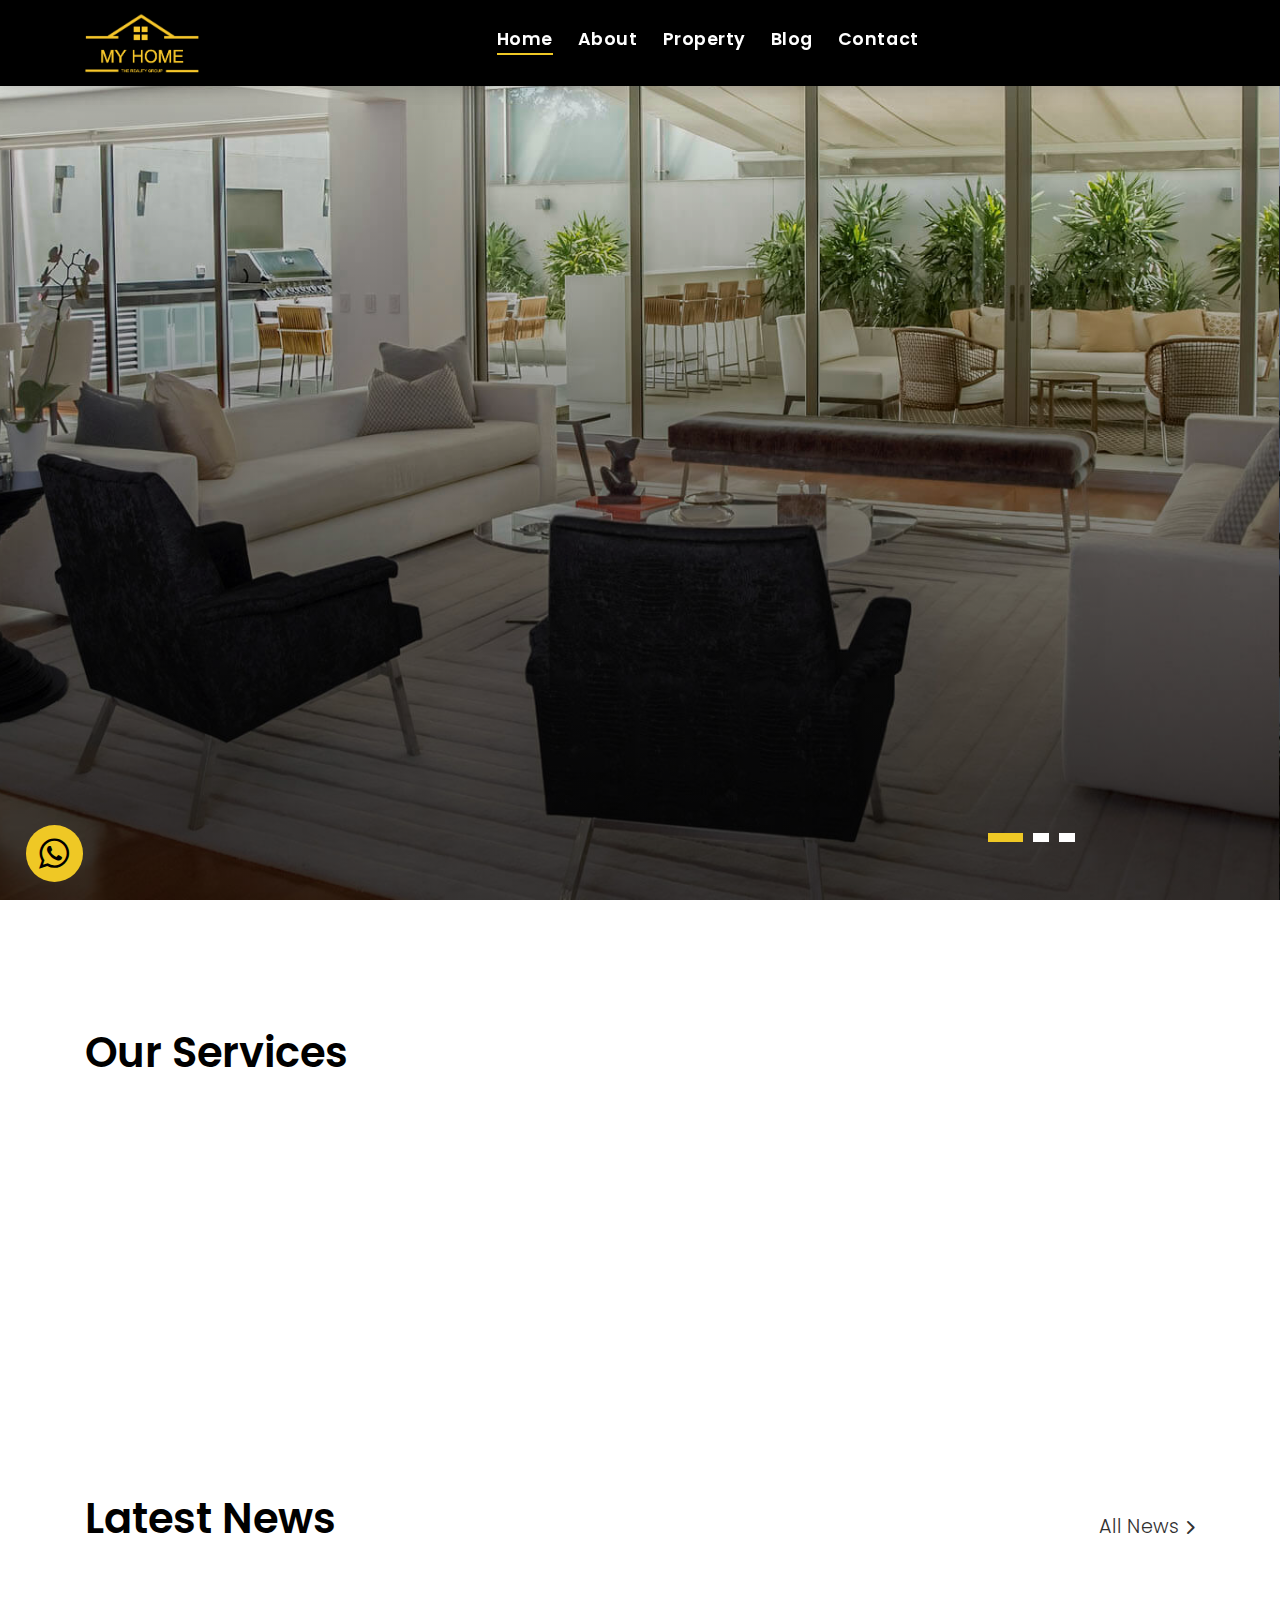
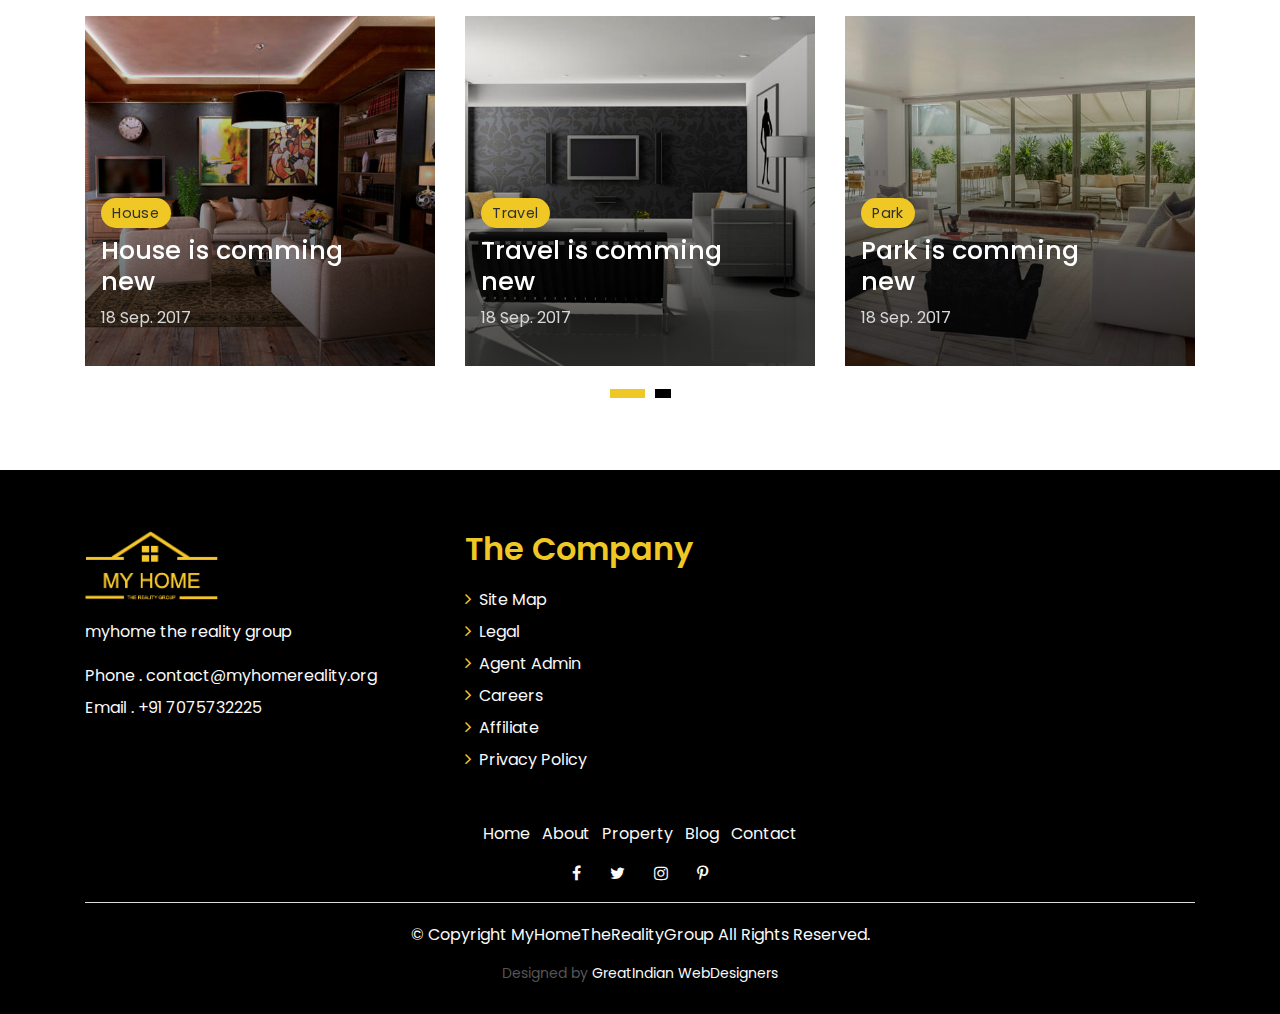
==== index.html @ 3ea4bbee "commit on main" ====
<!DOCTYPE html>
<html lang="en">

  <head>
    <meta charset="utf-8">
    <title>MyHomeTheRealityGroup - Leading Real Estate Group in Rajahmundry</title>
    <meta content="width=device-width, initial-scale=1.0" name="viewport">
    <meta content="" name="keywords">
    <meta content="" name="description">

    <!-- Favicons -->
    <link href="img/myhome-logo.png" rel="icon">
    <link href="img/myhome-logo.png" rel="apple-touch-icon">

    <!-- Google Fonts -->
    <link href="https://fonts.googleapis.com/css?family=Poppins:300,400,500,600,700" rel="stylesheet">

    <!-- Bootstrap CSS File -->
    <link href="lib/bootstrap/css/bootstrap.min.css" rel="stylesheet">

    <!-- Libraries CSS Files -->
    <link href="lib/font-awesome/css/font-awesome.min.css" rel="stylesheet">
    <link href="lib/animate/animate.min.css" rel="stylesheet">
    <link href="lib/ionicons/css/ionicons.min.css" rel="stylesheet">
    <link href="lib/owlcarousel/assets/owl.carousel.min.css" rel="stylesheet">

    <!-- Main Stylesheet File -->
    <link href="css/style.css" rel="stylesheet">

    <!-- =======================================================
    Theme Name: MyHomeTheRealityGroup
    Theme URL: https://webdesign.greatindian.net/real-estate-agency-bootstrap-template/
    Author: Greatindian WebDesigners(Ganesh)
    License: https://webdesign.greatindian.net/license/
  ======================================================= -->
  </head>

  <body>

    <div class="click-closed"></div>
    <!--/ Form Search Star /-->
    <div class="box-collapse">
      <div class="title-box-d">
        <h3 class="title-d">Search Property</h3>
      </div>
      <span class="close-box-collapse right-boxed ion-ios-close"></span>
      <div class="box-collapse-wrap form">
        <form class="form-a">
          <div class="row">
            <div class="col-md-12 mb-2">
              <div class="form-group">
                <label for="Type">Keyword</label>
                <input type="text" class="form-control form-control-lg form-control-a" placeholder="Keyword">
              </div>
            </div>
            <div class="col-md-6 mb-2">
              <div class="form-group">
                <label for="Type">Type</label>
                <select class="form-control form-control-lg form-control-a" id="Type">
                  <option>All Type</option>
                  <option>For Sale</option>
                  <option>For Sale</option>
                  <option>Open House</option>
                </select>
              </div>
            </div>
            <div class="col-md-6 mb-2">
              <div class="form-group">
                <label for="city">City</label>
                <select class="form-control form-control-lg form-control-a" id="city">
                  <option>All City</option>
                  <option>Alabama</option>
                  <option>Arizona</option>
                  <option>California</option>
                  <option>Colorado</option>
                </select>
              </div>
            </div>
            <div class="col-md-6 mb-2">
              <div class="form-group">
                <label for="bedrooms">Bedrooms</label>
                <select class="form-control form-control-lg form-control-a" id="bedrooms">
                  <option>Any</option>
                  <option>01</option>
                  <option>02</option>
                  <option>03</option>
                </select>
              </div>
            </div>
            <div class="col-md-6 mb-2">
              <div class="form-group">
                <label for="garages">Garages</label>
                <select class="form-control form-control-lg form-control-a" id="garages">
                  <option>Any</option>
                  <option>01</option>
                  <option>02</option>
                  <option>03</option>
                  <option>04</option>
                </select>
              </div>
            </div>
            <div class="col-md-6 mb-2">
              <div class="form-group">
                <label for="bathrooms">Bathrooms</label>
                <select class="form-control form-control-lg form-control-a" id="bathrooms">
                  <option>Any</option>
                  <option>01</option>
                  <option>02</option>
                  <option>03</option>
                </select>
              </div>
            </div>
            <div class="col-md-6 mb-2">
              <div class="form-group">
                <label for="price">Min Price</label>
                <select class="form-control form-control-lg form-control-a" id="price">
                  <option>Unlimited</option>
                  <option>&#8377;50,000</option>
                  <option>&#8377;100,000</option>
                  <option>&#8377;150,000</option>
                  <option>&#8377;200,000</option>
                </select>
              </div>
            </div>
            <div class="col-md-12">
              <button type="submit" class="btn btn-b">Search Property</button>
            </div>
          </div>
        </form>
      </div>
    </div>
    <!--/ Form Search End /-->

    <!--/ Nav Star /-->
    <nav class="navbar navbar-default navbar-trans navbar-expand-lg fixed-top">
      <div class="container">
        <button class="navbar-toggler collapsed" type="button" data-toggle="collapse" data-target="#navbarDefault"
          aria-controls="navbarDefault" aria-expanded="false" aria-label="Toggle navigation">
          <span></span>
          <span></span>
          <span></span>
        </button>
        <a class="navbar-brand text-brand" href="index.html"><img class="logo-head" src="/img/myhome-logo.png"></a>
        <button type="button" class="btn btn-link nav-search navbar-toggle-box-collapse d-md-none"
          data-toggle="collapse" data-target="#navbarTogglerDemo01" aria-expanded="false">
          <span class="fa fa-search" aria-hidden="true"></span>
        </button>
        <div class="navbar-collapse collapse justify-content-center" id="navbarDefault">
          <ul class="navbar-nav">
            <li class="nav-item">
              <a class="nav-link active" href="index.html">Home</a>
            </li>
            <li class="nav-item">
              <a class="nav-link" href="about.html">About</a>
            </li>
            <li class="nav-item">
              <a class="nav-link" href="property-grid.html">Property</a>
            </li>
            <li class="nav-item">
              <a class="nav-link" href="blog-grid.html">Blog</a>
            </li>
            <!-- <li class="nav-item dropdown">
            <a class="nav-link dropdown-toggle" href="#" id="navbarDropdown" role="button" data-toggle="dropdown"
              aria-haspopup="true" aria-expanded="false">
              Pages
            </a>
            <div class="dropdown-menu" aria-labelledby="navbarDropdown">
              <a class="dropdown-item" href="property-single.html">Property Single</a>
              <a class="dropdown-item" href="blog-single.html">Blog Single</a>
              <a class="dropdown-item" href="agents-grid.html">Agents Grid</a>
              <a class="dropdown-item" href="agent-single.html">Agent Single</a>
            </div>
          </li> -->
            <li class="nav-item">
              <a class="nav-link" href="contact.html">Contact</a>
            </li>
          </ul>
        </div>
        <!-- <button type="button" class="btn btn-b-n navbar-toggle-box-collapse d-none d-md-block" data-toggle="collapse"
          data-target="#navbarTogglerDemo01" aria-expanded="false">
          <span class="fa fa-search" aria-hidden="true"></span>
        </button> -->
      </div>
    </nav>
    <!--/ Nav End /-->

    <!--/ Carousel Star /-->
    <div class="intro intro-carousel">
      <div id="carousel" class="owl-carousel owl-theme">
        <div class="carousel-item-a intro-item bg-image" style="background-image: url(img/slide-1.jpg)">
          <div class="overlay overlay-a"></div>
          <div class="intro-content display-table">
            <div class="table-cell">
              <!-- <div class="container">
                <div class="row">
                  <div class="col-lg-8">
                    <div class="intro-body">
                      <p class="intro-title-top">Doral, Florida
                        <br> 78345
                      </p>
                      <h1 class="intro-title mb-4">
                        <span class="color-b">204 </span> Mount
                        <br> Olive Road Two
                      </h1>
                      <p class="intro-subtitle intro-price">
                        <a href="#"><span class="price-a">Sale | &#8377; 12.000</span></a>
                      </p>
                    </div>
                  </div>
                </div>
              </div> -->
            </div>
          </div>
        </div>
        <div class="carousel-item-a intro-item bg-image" style="background-image: url(img/slide-2.jpg)">
          <div class="overlay overlay-a"></div>
          <div class="intro-content display-table">
            <div class="table-cell">
              <!-- <div class="container">
                <div class="row">
                  <div class="col-lg-8">
                    <div class="intro-body">
                      <p class="intro-title-top">Doral, Florida
                        <br> 78345
                      </p>
                      <h1 class="intro-title mb-4">
                        <span class="color-b">204 </span> Rino
                        <br> Venda Road Five
                      </h1>
                      <p class="intro-subtitle intro-price">
                        <a href="#"><span class="price-a">Sale | &#8377; 12.000</span></a>
                      </p>
                    </div>
                  </div>
                </div>
              </div> -->
            </div>
          </div>
        </div>
        <div class="carousel-item-a intro-item bg-image" style="background-image: url(img/slide-3.jpg)">
          <div class="overlay overlay-a"></div>
          <div class="intro-content display-table">
            <div class="table-cell">
              <!-- <div class="container">
                <div class="row">
                  <div class="col-lg-8">
                    <div class="intro-body">
                      <p class="intro-title-top">Doral, Florida
                        <br> 78345
                      </p>
                      <h1 class="intro-title mb-4">
                        <span class="color-b">204 </span> Alira
                        <br> Roan Road One
                      </h1>
                      <p class="intro-subtitle intro-price">
                        <a href="#"><span class="price-a">Sale | &#8377; 12.000</span></a>
                      </p>
                    </div>
                  </div>
                </div>
              </div> -->
            </div>
          </div>
        </div>
      </div>
    </div>
    <!--/ Carousel end /-->

    <!--/ Services Star /-->
    <section class="section-services section-t8">
      <div class="container">
        <div class="row">
          <div class="col-md-12">
            <div class="title-wrap d-flex justify-content-between">
              <div class="title-box">
                <h2 class="title-a">Our Services</h2>
              </div>
            </div>
          </div>
        </div>
        <div class="row">
          <div class="col-md-4">
            <div class="card-box-c foo">
              <div class="card-header-c d-flex">
                <div class="card-box-ico">
                  <!-- <span class="fa fa-gamepad"></span> -->
                </div>
                <div class="card-title-c align-self-center">
                  <h2 class="title-c">Open plots</h2>
                </div>
              </div>
              <div class="card-body-c">
                <p class="content-c">
                  Sed porttitor lectus nibh. Cras ultricies ligula sed magna dictum porta. Praesent sapien massa,
                  convallis a pellentesque
                  nec, egestas non nisi.
                </p>
              </div>
              <div class="card-footer-c">
                <a href="#" class="link-c link-icon">Read more
                  <span class="ion-ios-arrow-forward"></span>
                </a>
              </div>
            </div>
          </div>
          <div class="col-md-4">
            <div class="card-box-c foo">
              <div class="card-header-c d-flex">
                <div class="card-box-ico">
                  <!-- <span class="fa fa-usd"></span> -->
                </div>
                <div class="card-title-c align-self-center">
                  <h2 class="title-c">Loans</h2>
                </div>
              </div>
              <div class="card-body-c">
                <p class="content-c">
                  Nulla porttitor accumsan tincidunt. Curabitur aliquet quam id dui posuere blandit. Mauris blandit
                  aliquet elit, eget tincidunt
                  nibh pulvinar a.
                </p>
              </div>
              <div class="card-footer-c">
                <a href="#" class="link-c link-icon">Read more
                  <span class="ion-ios-arrow-forward"></span>
                </a>
              </div>
            </div>
          </div>
          <div class="col-md-4">
            <div class="card-box-c foo">
              <div class="card-header-c d-flex">
                <div class="card-box-ico">
                  <!-- <span class="fa fa-home"></span> -->
                </div>
                <div class="card-title-c align-self-center">
                  <h2 class="title-c">Farm Lands</h2>
                </div>
              </div>
              <div class="card-body-c">
                <p class="content-c">
                  Sed porttitor lectus nibh. Cras ultricies ligula sed magna dictum porta. Praesent sapien massa,
                  convallis a pellentesque
                  nec, egestas non nisi.
                </p>
              </div>
              <div class="card-footer-c">
                <a href="#" class="link-c link-icon">Read more
                  <span class="ion-ios-arrow-forward"></span>
                </a>
              </div>
            </div>
          </div>
        </div>
      </div>
    </section>
    <!--/ Services End /-->

    <!--/ Property Star /-->
    <!-- <section class="section-property section-t8">
      <div class="container">
        <div class="row">
          <div class="col-md-12">
            <div class="title-wrap d-flex justify-content-between">
              <div class="title-box">
                <h2 class="title-a">Latest Properties</h2>
              </div>
              <div class="title-link">
                <a href="property-grid.html">All Property
                  <span class="ion-ios-arrow-forward"></span>
                </a>
              </div>
            </div>
          </div>
        </div>
        <div id="property-carousel" class="owl-carousel owl-theme">
          <div class="carousel-item-b">
            <div class="card-box-a card-shadow">
              <div class="img-box-a">
                <img src="img/property-6.jpg" alt="" class="img-a img-fluid">
              </div>
              <div class="card-overlay">
                <div class="card-overlay-a-content">
                  <div class="card-header-a">
                    <h2 class="card-title-a">
                      <a href="property-single.html">206 Mount
                        <br /> Olive Road Two</a>
                    </h2>
                  </div>
                  <div class="card-body-a">
                    <div class="price-box d-flex">
                      <span class="price-a">Sale | &#8377; 12.000</span>
                    </div>
                    <a href="#" class="link-a">Click here to view
                      <span class="ion-ios-arrow-forward"></span>
                    </a>
                  </div>
                  <div class="card-footer-a">
                    <ul class="card-info d-flex justify-content-around">
                      <li>
                        <h4 class="card-info-title">Area</h4>
                        <span>340m
                          <sup>2</sup>
                        </span>
                      </li>
                      <li>
                        <h4 class="card-info-title">Beds</h4>
                        <span>2</span>
                      </li>
                      <li>
                        <h4 class="card-info-title">Baths</h4>
                        <span>4</span>
                      </li>
                      <li>
                        <h4 class="card-info-title">Garages</h4>
                        <span>1</span>
                      </li>
                    </ul>
                  </div>
                </div>
              </div>
            </div>
          </div>
          <div class="carousel-item-b">
            <div class="card-box-a card-shadow">
              <div class="img-box-a">
                <img src="img/property-3.jpg" alt="" class="img-a img-fluid">
              </div>
              <div class="card-overlay">
                <div class="card-overlay-a-content">
                  <div class="card-header-a">
                    <h2 class="card-title-a">
                      <a href="property-single.html">157 West
                        <br /> Central Park</a>
                    </h2>
                  </div>
                  <div class="card-body-a">
                    <div class="price-box d-flex">
                      <span class="price-a">Sale | &#8377; 12.000</span>
                    </div>
                    <a href="property-single.html" class="link-a">Click here to view
                      <span class="ion-ios-arrow-forward"></span>
                    </a>
                  </div>
                  <div class="card-footer-a">
                    <ul class="card-info d-flex justify-content-around">
                      <li>
                        <h4 class="card-info-title">Area</h4>
                        <span>340m
                          <sup>2</sup>
                        </span>
                      </li>
                      <li>
                        <h4 class="card-info-title">Beds</h4>
                        <span>2</span>
                      </li>
                      <li>
                        <h4 class="card-info-title">Baths</h4>
                        <span>4</span>
                      </li>
                      <li>
                        <h4 class="card-info-title">Garages</h4>
                        <span>1</span>
                      </li>
                    </ul>
                  </div>
                </div>
              </div>
            </div>
          </div>
          <div class="carousel-item-b">
            <div class="card-box-a card-shadow">
              <div class="img-box-a">
                <img src="img/property-7.jpg" alt="" class="img-a img-fluid">
              </div>
              <div class="card-overlay">
                <div class="card-overlay-a-content">
                  <div class="card-header-a">
                    <h2 class="card-title-a">
                      <a href="property-single.html">245 Azabu
                        <br /> Nishi Park let</a>
                    </h2>
                  </div>
                  <div class="card-body-a">
                    <div class="price-box d-flex">
                      <span class="price-a">Sale | &#8377; 12.000</span>
                    </div>
                    <a href="property-single.html" class="link-a">Click here to view
                      <span class="ion-ios-arrow-forward"></span>
                    </a>
                  </div>
                  <div class="card-footer-a">
                    <ul class="card-info d-flex justify-content-around">
                      <li>
                        <h4 class="card-info-title">Area</h4>
                        <span>340m
                          <sup>2</sup>
                        </span>
                      </li>
                      <li>
                        <h4 class="card-info-title">Beds</h4>
                        <span>2</span>
                      </li>
                      <li>
                        <h4 class="card-info-title">Baths</h4>
                        <span>4</span>
                      </li>
                      <li>
                        <h4 class="card-info-title">Garages</h4>
                        <span>1</span>
                      </li>
                    </ul>
                  </div>
                </div>
              </div>
            </div>
          </div>
          <div class="carousel-item-b">
            <div class="card-box-a card-shadow">
              <div class="img-box-a">
                <img src="img/property-10.jpg" alt="" class="img-a img-fluid">
              </div>
              <div class="card-overlay">
                <div class="card-overlay-a-content">
                  <div class="card-header-a">
                    <h2 class="card-title-a">
                      <a href="property-single.html">204 Montal
                        <br /> South Bela Two</a>
                    </h2>
                  </div>
                  <div class="card-body-a">
                    <div class="price-box d-flex">
                      <span class="price-a">Sale | &#8377; 12.000</span>
                    </div>
                    <a href="property-single.html" class="link-a">Click here to view
                      <span class="ion-ios-arrow-forward"></span>
                    </a>
                  </div>
                  <div class="card-footer-a">
                    <ul class="card-info d-flex justify-content-around">
                      <li>
                        <h4 class="card-info-title">Area</h4>
                        <span>340m
                          <sup>2</sup>
                        </span>
                      </li>
                      <li>
                        <h4 class="card-info-title">Beds</h4>
                        <span>2</span>
                      </li>
                      <li>
                        <h4 class="card-info-title">Baths</h4>
                        <span>4</span>
                      </li>
                      <li>
                        <h4 class="card-info-title">Garages</h4>
                        <span>1</span>
                      </li>
                    </ul>
                  </div>
                </div>
              </div>
            </div>
          </div>
        </div>
      </div>
    </section> -->
    <!--/ Property End /-->

    <!--/ Agents Star /-->
    <!-- <section class="section-agents section-t8">
      <div class="container">
        <div class="row">
          <div class="col-md-12">
            <div class="title-wrap d-flex justify-content-between">
              <div class="title-box">
                <h2 class="title-a">Best Agents</h2>
              </div>
              <div class="title-link">
                <a href="agents-grid.html">All Agents
                  <span class="ion-ios-arrow-forward"></span>
                </a>
              </div>
            </div>
          </div>
        </div>
        <div class="row">
          <div class="col-md-4">
            <div class="card-box-d">
              <div class="card-img-d">
                <img src="img/agent-4.jpg" alt="" class="img-d img-fluid">
              </div>
              <div class="card-overlay card-overlay-hover">
                <div class="card-header-d">
                  <div class="card-title-d align-self-center">
                    <h3 class="title-d">
                      <a href="agent-single.html" class="link-two">Margaret Sotillo
                        <br> Escala</a>
                    </h3>
                  </div>
                </div>
                <div class="card-body-d">
                  <p class="content-d color-text-a">
                    Sed porttitor lectus nibh, Cras ultricies ligula sed magna dictum porta two.
                  </p>
                  <div class="info-agents color-a">
                    <p>
                      <strong>Phone: </strong> +91 7075732225
                    </p>
                    <p>
                      <strong>Email: </strong> contact@myhomereality.org
                    </p>
                  </div>
                </div>
                <div class="card-footer-d">
                  <div class="socials-footer d-flex justify-content-center">
                    <ul class="list-inline">
                      <li class="list-inline-item">
                        <a href="#" class="link-one">
                          <i class="fa fa-facebook" aria-hidden="true"></i>
                        </a>
                      </li>
                      <li class="list-inline-item">
                        <a href="#" class="link-one">
                          <i class="fa fa-twitter" aria-hidden="true"></i>
                        </a>
                      </li>
                      <li class="list-inline-item">
                        <a href="#" class="link-one">
                          <i class="fa fa-instagram" aria-hidden="true"></i>
                        </a>
                      </li>
                      <li class="list-inline-item">
                        <a href="#" class="link-one">
                          <i class="fa fa-pinterest-p" aria-hidden="true"></i>
                        </a>
                      </li>
                      <li class="list-inline-item">
                        <a href="#" class="link-one">
                          <i class="fa fa-dribbble" aria-hidden="true"></i>
                        </a>
                      </li>
                    </ul>
                  </div>
                </div>
              </div>
            </div>
          </div>
          <div class="col-md-4">
            <div class="card-box-d">
              <div class="card-img-d">
                <img src="img/agent-1.jpg" alt="" class="img-d img-fluid">
              </div>
              <div class="card-overlay card-overlay-hover">
                <div class="card-header-d">
                  <div class="card-title-d align-self-center">
                    <h3 class="title-d">
                      <a href="agent-single.html" class="link-two">Stiven Spilver
                        <br> Darw</a>
                    </h3>
                  </div>
                </div>
                <div class="card-body-d">
                  <p class="content-d color-text-a">
                    Sed porttitor lectus nibh, Cras ultricies ligula sed magna dictum porta two.
                  </p>
                  <div class="info-agents color-a">
                    <p>
                      <strong>Phone: </strong> +91 7075732225
                    </p>
                    <p>
                      <strong>Email: </strong> contact@myhomereality.org
                    </p>
                  </div>
                </div>
                <div class="card-footer-d">
                  <div class="socials-footer d-flex justify-content-center">
                    <ul class="list-inline">
                      <li class="list-inline-item">
                        <a href="#" class="link-one">
                          <i class="fa fa-facebook" aria-hidden="true"></i>
                        </a>
                      </li>
                      <li class="list-inline-item">
                        <a href="#" class="link-one">
                          <i class="fa fa-twitter" aria-hidden="true"></i>
                        </a>
                      </li>
                      <li class="list-inline-item">
                        <a href="#" class="link-one">
                          <i class="fa fa-instagram" aria-hidden="true"></i>
                        </a>
                      </li>
                      <li class="list-inline-item">
                        <a href="#" class="link-one">
                          <i class="fa fa-pinterest-p" aria-hidden="true"></i>
                        </a>
                      </li>
                      <li class="list-inline-item">
                        <a href="#" class="link-one">
                          <i class="fa fa-dribbble" aria-hidden="true"></i>
                        </a>
                      </li>
                    </ul>
                  </div>
                </div>
              </div>
            </div>
          </div>
          <div class="col-md-4">
            <div class="card-box-d">
              <div class="card-img-d">
                <img src="img/agent-5.jpg" alt="" class="img-d img-fluid">
              </div>
              <div class="card-overlay card-overlay-hover">
                <div class="card-header-d">
                  <div class="card-title-d align-self-center">
                    <h3 class="title-d">
                      <a href="agent-single.html" class="link-two">Emma Toledo
                        <br> Cascada</a>
                    </h3>
                  </div>
                </div>
                <div class="card-body-d">
                  <p class="content-d color-text-a">
                    Sed porttitor lectus nibh, Cras ultricies ligula sed magna dictum porta two.
                  </p>
                  <div class="info-agents color-a">
                    <p>
                      <strong>Phone: </strong> +91 7075732225
                    </p>
                    <p>
                      <strong>Email: </strong> contact@myhomereality.org
                    </p>
                  </div>
                </div>
                <div class="card-footer-d">
                  <div class="socials-footer d-flex justify-content-center">
                    <ul class="list-inline">
                      <li class="list-inline-item">
                        <a href="#" class="link-one">
                          <i class="fa fa-facebook" aria-hidden="true"></i>
                        </a>
                      </li>
                      <li class="list-inline-item">
                        <a href="#" class="link-one">
                          <i class="fa fa-twitter" aria-hidden="true"></i>
                        </a>
                      </li>
                      <li class="list-inline-item">
                        <a href="#" class="link-one">
                          <i class="fa fa-instagram" aria-hidden="true"></i>
                        </a>
                      </li>
                      <li class="list-inline-item">
                        <a href="#" class="link-one">
                          <i class="fa fa-pinterest-p" aria-hidden="true"></i>
                        </a>
                      </li>
                      <li class="list-inline-item">
                        <a href="#" class="link-one">
                          <i class="fa fa-dribbble" aria-hidden="true"></i>
                        </a>
                      </li>
                    </ul>
                  </div>
                </div>
              </div>
            </div>
          </div>
        </div>
      </div>
    </section> -->
    <!--/ Agents End /-->

    <!--/ News Star /-->
    <section class="section-news section-t8">
      <div class="container">
        <div class="row">
          <div class="col-md-12">
            <div class="title-wrap d-flex justify-content-between">
              <div class="title-box">
                <h2 class="title-a">Latest News</h2>
              </div>
              <div class="title-link">
                <a href="blog-grid.html">All News
                  <span class="ion-ios-arrow-forward"></span>
                </a>
              </div>
            </div>
          </div>
        </div>
        <div id="new-carousel" class="owl-carousel owl-theme">
          <div class="carousel-item-c">
            <div class="card-box-b card-shadow news-box">
              <div class="img-box-b">
                <img src="img/post-2.jpg" alt="" class="img-b img-fluid">
              </div>
              <div class="card-overlay">
                <div class="card-header-b">
                  <div class="card-category-b">
                    <a href="#" class="category-b">House</a>
                  </div>
                  <div class="card-title-b">
                    <h2 class="title-2">
                      <a href="blog-single.html">House is comming
                        <br> new</a>
                    </h2>
                  </div>
                  <div class="card-date">
                    <span class="date-b">18 Sep. 2017</span>
                  </div>
                </div>
              </div>
            </div>
          </div>
          <div class="carousel-item-c">
            <div class="card-box-b card-shadow news-box">
              <div class="img-box-b">
                <img src="img/post-5.jpg" alt="" class="img-b img-fluid">
              </div>
              <div class="card-overlay">
                <div class="card-header-b">
                  <div class="card-category-b">
                    <a href="#" class="category-b">Travel</a>
                  </div>
                  <div class="card-title-b">
                    <h2 class="title-2">
                      <a href="blog-single.html">Travel is comming
                        <br> new</a>
                    </h2>
                  </div>
                  <div class="card-date">
                    <span class="date-b">18 Sep. 2017</span>
                  </div>
                </div>
              </div>
            </div>
          </div>
          <div class="carousel-item-c">
            <div class="card-box-b card-shadow news-box">
              <div class="img-box-b">
                <img src="img/post-7.jpg" alt="" class="img-b img-fluid">
              </div>
              <div class="card-overlay">
                <div class="card-header-b">
                  <div class="card-category-b">
                    <a href="#" class="category-b">Park</a>
                  </div>
                  <div class="card-title-b">
                    <h2 class="title-2">
                      <a href="blog-single.html">Park is comming
                        <br> new</a>
                    </h2>
                  </div>
                  <div class="card-date">
                    <span class="date-b">18 Sep. 2017</span>
                  </div>
                </div>
              </div>
            </div>
          </div>
          <div class="carousel-item-c">
            <div class="card-box-b card-shadow news-box">
              <div class="img-box-b">
                <img src="img/post-3.jpg" alt="" class="img-b img-fluid">
              </div>
              <div class="card-overlay">
                <div class="card-header-b">
                  <div class="card-category-b">
                    <a href="#" class="category-b">Travel</a>
                  </div>
                  <div class="card-title-b">
                    <h2 class="title-2">
                      <a href="#">Travel is comming
                        <br> new</a>
                    </h2>
                  </div>
                  <div class="card-date">
                    <span class="date-b">18 Sep. 2017</span>
                  </div>
                </div>
              </div>
            </div>
          </div>
        </div>
      </div>
    </section>
    <!--/ News End /-->

    <!--/ Testimonials Star /-->
    <!-- <section class="section-testimonials section-t8 nav-arrow-a">
      <div class="container">
        <div class="row">
          <div class="col-md-12">
            <div class="title-wrap d-flex justify-content-between">
              <div class="title-box">
                <h2 class="title-a">Testimonials</h2>
              </div>
            </div>
          </div>
        </div>
        <div id="testimonial-carousel" class="owl-carousel owl-arrow">
          <div class="carousel-item-a">
            <div class="testimonials-box">
              <div class="row">
                <div class="col-sm-12 col-md-6">
                  <div class="testimonial-img">
                    <img src="img/testimonial-1.jpg" alt="" class="img-fluid">
                  </div>
                </div>
                <div class="col-sm-12 col-md-6">
                  <div class="testimonial-ico">
                    <span class="ion-ios-quote"></span>
                  </div>
                  <div class="testimonials-content">
                    <p class="testimonial-text">
                      Lorem ipsum dolor sit amet, consectetur adipisicing elit. Omnis, cupiditate ea nam praesentium
                      debitis hic ber quibusdam
                      voluptatibus officia expedita corpori.
                    </p>
                  </div>
                  <div class="testimonial-author-box">
                    <img src="img/mini-testimonial-1.jpg" alt="" class="testimonial-avatar">
                    <h5 class="testimonial-author">Albert & Erika</h5>
                  </div>
                </div>
              </div>
            </div>
          </div>
          <div class="carousel-item-a">
            <div class="testimonials-box">
              <div class="row">
                <div class="col-sm-12 col-md-6">
                  <div class="testimonial-img">
                    <img src="img/testimonial-2.jpg" alt="" class="img-fluid">
                  </div>
                </div>
                <div class="col-sm-12 col-md-6">
                  <div class="testimonial-ico">
                    <span class="ion-ios-quote"></span>
                  </div>
                  <div class="testimonials-content">
                    <p class="testimonial-text">
                      Lorem ipsum dolor sit amet, consectetur adipisicing elit. Omnis, cupiditate ea nam praesentium
                      debitis hic ber quibusdam
                      voluptatibus officia expedita corpori.
                    </p>
                  </div>
                  <div class="testimonial-author-box">
                    <img src="img/mini-testimonial-2.jpg" alt="" class="testimonial-avatar">
                    <h5 class="testimonial-author">Pablo & Emma</h5>
                  </div>
                </div>
              </div>
            </div>
          </div>
        </div>
      </div>
    </section> -->
    <!--/ Testimonials End /-->

    <!--/ footer Star /-->
    <section class="section-footer">
      <div class="container">
        <div class="row">
          <div class="col-sm-12 col-md-4">
            <div class="widget-a">
              <div class="w-header-a">
                <img class="logo-foot" src="/img/myhome-logo.png" />
              </div>
              <div class="w-body-a">
                <p class="w-text-a color-text-a">
                  myhome the reality group
                </p>
              </div>
              <div class="w-footer-a">
                <ul class="list-unstyled">
                  <li class="color-a">
                    <span class="color-text-a">Phone .</span> contact@myhomereality.org
                  </li>
                  <li class="color-a">
                    <span class="color-text-a">Email .</span> +91 7075732225
                  </li>
                </ul>
              </div>
            </div>
          </div>
          <div class="col-sm-12 col-md-4 section-md-t3">
            <div class="widget-a">
              <div class="w-header-a">
                <h3 class="w-title-a text-brand">The Company</h3>
              </div>
              <div class="w-body-a">
                <div class="w-body-a">
                  <ul class="list-unstyled">
                    <li class="item-list-a">
                      <i class="fa fa-angle-right"></i> <a href="#">Site Map</a>
                    </li>
                    <li class="item-list-a">
                      <i class="fa fa-angle-right"></i> <a href="#">Legal</a>
                    </li>
                    <li class="item-list-a">
                      <i class="fa fa-angle-right"></i> <a href="#">Agent Admin</a>
                    </li>
                    <li class="item-list-a">
                      <i class="fa fa-angle-right"></i> <a href="#">Careers</a>
                    </li>
                    <li class="item-list-a">
                      <i class="fa fa-angle-right"></i> <a href="#">Affiliate</a>
                    </li>
                    <li class="item-list-a">
                      <i class="fa fa-angle-right"></i> <a href="#">Privacy Policy</a>
                    </li>
                  </ul>
                </div>
              </div>
            </div>
          </div>
          <!-- <div class="col-sm-12 col-md-4 section-md-t3">
            <div class="widget-a">
              <div class="w-header-a">
                <h3 class="w-title-a text-brand">International sites</h3>
              </div>
              <div class="w-body-a">
                <ul class="list-unstyled">
                  <li class="item-list-a">
                    <i class="fa fa-angle-right"></i> <a href="#">Venezuela</a>
                  </li>
                  <li class="item-list-a">
                    <i class="fa fa-angle-right"></i> <a href="#">China</a>
                  </li>
                  <li class="item-list-a">
                    <i class="fa fa-angle-right"></i> <a href="#">Hong Kong</a>
                  </li>
                  <li class="item-list-a">
                    <i class="fa fa-angle-right"></i> <a href="#">Argentina</a>
                  </li>
                  <li class="item-list-a">
                    <i class="fa fa-angle-right"></i> <a href="#">Singapore</a>
                  </li>
                  <li class="item-list-a">
                    <i class="fa fa-angle-right"></i> <a href="#">Philippines</a>
                  </li>
                </ul>
              </div>
            </div>
          </div> -->
        </div>
      </div>
    </section>
    <footer>
      <div class="whatsappsticky">
        <a href="https://api.whatsapp.com/send?phone=+917075732225"><i class="fa fa-whatsapp" id="whatsapp-sticky"></i></a>
      </div>
      <div class="container">
        <div class="row">
          <div class="col-md-12">
            <nav class="nav-footer">
              <ul class="list-inline">
                <li class="list-inline-item">
                  <a href="index.html">Home</a>
                </li>
                <li class="list-inline-item">
                  <a href="about.html">About</a>
                </li>
                <li class="list-inline-item">
                  <a href="#">Property</a>
                </li>
                <li class="list-inline-item">
                  <a href="#">Blog</a>
                </li>
                <li class="list-inline-item">
                  <a href="#">Contact</a>
                </li>
              </ul>
            </nav>
            <div class="socials-a">
              <ul class="list-inline">
                <li class="list-inline-item">
                  <a href="#">
                    <i class="fa fa-facebook" aria-hidden="true"></i>
                  </a>
                </li>
                <li class="list-inline-item">
                  <a href="#">
                    <i class="fa fa-twitter" aria-hidden="true"></i>
                  </a>
                </li>
                <li class="list-inline-item">
                  <a href="#">
                    <i class="fa fa-instagram" aria-hidden="true"></i>
                  </a>
                </li>
                <li class="list-inline-item">
                  <a href="#">
                    <i class="fa fa-pinterest-p" aria-hidden="true"></i>
                  </a>
                </li>
              </ul>
            </div>
            <div class="copyright-footer">
              <p class="copyright color-text-a">
                &copy; Copyright
                <span class="color-a">MyHomeTheRealityGroup</span> All Rights Reserved.
              </p>
            </div>
            <div class="credits">
              <!--
              All the links in the footer should remain intact.
              You can delete the links only if you purchased the pro version.
              Licensing information: https://webdesign.greatindian.net/license/
              Purchase the pro version with working PHP/AJAX contact form: https://webdesign.greatindian.net/buy/?theme=MyHomeTheRealityGroup
            -->
              Designed by <a href="https://webdesign.greatindian.net/">GreatIndian WebDesigners</a>
            </div>
          </div>
        </div>
      </div>
    </footer>
    <!--/ Footer End /-->

    <a href="#" class="back-to-top"><i class="fa fa-chevron-up"></i></a>
    <div id="preloader"></div>

    <!-- JavaScript Libraries -->
    <script src="lib/jquery/jquery.min.js"></script>
    <script src="lib/jquery/jquery-migrate.min.js"></script>
    <script src="lib/popper/popper.min.js"></script>
    <script src="lib/bootstrap/js/bootstrap.min.js"></script>
    <script src="lib/easing/easing.min.js"></script>
    <script src="lib/owlcarousel/owl.carousel.min.js"></script>
    <script src="lib/scrollreveal/scrollreveal.min.js"></script>
    <!-- Contact Form JavaScript File -->
    <script src="contactform/contactform.js"></script>

    <!-- Template Main Javascript File -->
    <script src="js/main.js"></script>

  </body>

</html>
---- css/style.css ----
/*
  Theme Name: MyHomeTheRealityGroup
  Theme URL: https://webdesign.greatindian.net/real-estate-agency-bootstrap-template/
  Author: Greatindian WebDesigners(Ganesh)
  License: https://webdesign.greatindian.net/license/
*/

/*======================================
//--//-->   STYLES GENERALES
======================================*/

body {
  font-family: "Poppins", sans-serif;
  color: #555555;
}

h1,
h2,
h3,
h4,
h5,
h6 {
  color: #000000;
}

a {
  color: #fafafa;
  transition: all 0.5s ease;
}

a:hover {
  color: #efc825;
  text-decoration: none;
}

.link-two {
  color: #000000;
  transition: all 0.5s ease;
}

.link-two:hover {
  text-decoration: underline;
  color: #000000;
}

.link-one {
  color: #000000;
  transition: all 0.5s ease;
}

.link-one:hover {
  color: #000000;
  text-decoration: none;
}

.link-icon {
  color: #000000;
  font-weight: 500;
}

.link-icon span {
  font-size: 14px;
  padding-left: 4px;
  vertical-align: middle;
}

.link-a {
  color: #ffffff;
  text-decoration: none;
}

.link-a:hover {
  color: #ffffff;
  text-decoration: none;
}

.link-a span {
  font-size: 18px;
  vertical-align: middle;
  margin-left: 5px;
}

.logo-head {
  height: 60px !important;
  width: auto;
}
.logo-foot {
  height: 70px !important;
  width: auto;
  margin-bottom: 20px;
}

#whatsapp-sticky {
  width: 4.5%;
  padding: 11px;
  left: 2%;
  position: fixed;
  color: black;
  bottom: 2%;
  background-color: #efc825;
  font-size: 35px;
  border-radius: 50%;
  z-index: 999;
}
.text-brand {
  color: #efc825;
  font-size: 2rem;
  font-weight: 600;
}

.color-a {
  color: #fafafa;
}

.color-b {
  color: #efc825;
}

.color-d {
  color: #adadad;
}

.color-text-a {
  color: #fafafa;
}

.no-margin {
  margin: 0;
}

/*------/ Nav Pills  /------*/

.nav-pills-a.nav-pills .nav-link {
  color: #000000;
  position: relative;
  font-weight: 600;
}

.nav-pills-a.nav-pills .nav-link.active {
  background-color: transparent;
}

.nav-pills-a.nav-pills .nav-link.active:after {
  content: "";
  position: absolute;
  left: 0;
  bottom: -1px;
  width: 100%;
  height: 2px;
  background-color: #efc825;
  z-index: 2;
}

/*------/ Bg Image /------*/

.bg-image {
  background-repeat: no-repeat;
  background-attachment: fixed;
  background-size: cover;
  background-position: center center;
}

/*------/ List a /------*/

.list-a {
  display: inline-block;
  line-height: 2;
  padding: 0;
  list-style: none;
}

.list-a li {
  position: relative;
  width: 50%;
  float: left;
  padding-left: 25px;
  padding-right: 5px;
}

.list-a li:before {
  content: "";
  width: 10px;
  height: 2px;
  position: absolute;
  background-color: #313131;
  top: 15px;
  left: 0;
}

/*------/ Pagination-a /------*/

.pagination-a .pagination .page-link {
  margin: 0 0.2rem;
  border-color: transparent;
  padding: 0.5rem 0.8rem;
  color: #000000;
}

.pagination-a .pagination .page-link:hover,
.pagination-a .pagination .page-link:active,
.pagination-a .pagination .page-link:focus {
  background-color: #efc825;
}

.pagination-a .pagination .page-link span {
  font-size: 1.2rem;
}

.pagination-a .pagination .next .page-link {
  padding: 0.4rem 0.9rem;
}

.pagination-a .pagination .page-item:last-child .page-link {
  border-top-right-radius: 0;
  border-bottom-right-radius: 0;
}

.pagination-a .pagination .page-item:first-child .page-link {
  border-top-left-radius: 0;
  border-bottom-left-radius: 0;
}

.pagination-a .pagination .page-item.disabled .page-link {
  padding: 0.4rem 0.9rem;
  color: #555555;
}

.pagination-a .pagination .page-item.active .page-link {
  background-color: #efc825;
}

.a {
  color: #efc825;
  font-size: 1.3rem;
}

/*------/ Icon Box /------*/

.icon-box .icon-box-icon {
  display: table-cell;
  vertical-align: top;
  font-size: 36px;
  color: #000000;
  width: 50px;
  padding-top: 8px;
}

.icon-box .icon-box-content {
  padding-top: 18px;
}

/*------/ Space Padding /------*/

.section-t8 {
  padding-top: 8rem;
}

.section-t4 {
  padding-top: 4rem;
}

.section-t3 {
  padding-top: 3rem;
}

.section-b2 {
  padding-bottom: 2rem;
}

.section-tb85 {
  padding: 8rem 0 5rem 0;
}

/*------/ Title /------*/

.title-wrap {
  padding-bottom: 4rem;
}

.title-a {
  font-size: 2.6rem;
  font-weight: 600;
}

.title-link {
  font-size: 1.2rem;
  font-weight: 300;
  padding-top: 1.2rem;
}

.title-link a {
  color: #313131;
}

.title-link span {
  font-size: 20px;
  padding-left: 4px;
  vertical-align: middle;
}

.title-box-d {
  padding-bottom: 1.8rem;
  margin-bottom: 1rem;
  position: relative;
}

.title-box-d .title-d {
  font-weight: 600;
  font-size: 2rem;
}

.title-box-d .title-d:after {
  content: "";
  position: absolute;
  width: 70px;
  height: 4px;
  background-color: #efc825;
  bottom: 20px;
  left: 0;
}

/*------/ Display Table & Table Cell /------*/

.display-table {
  width: 100%;
  height: 100%;
  display: table;
}

.table-cell {
  display: table-cell;
  vertical-align: middle;
}

/*------/ Ul Resect /------*/

.ul-resect ul,
.list-a ul,
.box-comments ul {
  list-style: none;
  padding-left: 0;
  margin-bottom: 0;
}

/*------/ Overlay /------*/

.overlay-a {
  background: linear-gradient(
    to bottom,
    rgba(0, 0, 0, 0) 0%,
    rgba(0, 0, 0, 0.2) 27%,
    rgba(0, 0, 0, 0.65) 90%
  );
}

.overlay {
  position: absolute;
  top: 0;
  left: 0px;
  padding: 0;
  height: 100%;
  width: 100%;
}

/*------/ Owl carousel /------*/

.owl-theme .owl-dots {
  text-align: center;
  margin-top: 18px;
}

.owl-theme .owl-dots .owl-dot {
  display: inline-block;
}

.owl-theme .owl-dots .owl-dot span {
  width: 16px;
  height: 9px;
  margin: 5px 5px;
  background: #000000;
  border: 0px solid #000000;
  display: block;
  transition: all 0.6s ease-in-out;
  cursor: pointer;
  border-radius: 0px;
}

.owl-theme .owl-dots .owl-dot:hover span {
  background-color: #efc825;
}

.owl-theme .owl-dots .owl-dot.active span {
  background-color: #efc825;
  width: 35px;
}

.owl-arrow .owl-nav {
  position: absolute;
  top: 0;
  right: 0;
  font-size: 1.8rem;
}

.owl-arrow .owl-nav .owl-prev,
.owl-arrow .owl-nav .owl-next {
  display: inline-block;
  transition: all 0.6s ease-in-out;
  color: #000000;
}

.owl-arrow .owl-nav .owl-prev.disabled,
.owl-arrow .owl-nav .owl-next.disabled {
  transition: all 0.6s ease-in-out;
  color: #adadad;
}

.owl-arrow .owl-nav .owl-next {
  margin-left: 15px;
}

.nav-arrow-a .owl-arrow .owl-nav {
  font-size: 1.8rem;
  margin-top: -110px;
}

.nav-arrow-a .owl-arrow .owl-nav .owl-next {
  margin-left: 15px;
}

.nav-arrow-b .owl-arrow .owl-nav {
  position: absolute;
  top: 0;
  right: 0;
  font-size: 1.2rem;
}

.nav-arrow-b .owl-arrow .owl-nav .owl-prev,
.nav-arrow-b .owl-arrow .owl-nav .owl-next {
  padding: 0.7rem 1.5rem !important;
  display: inline-block;
  transition: all 0.6s ease-in-out;
  color: #ffffff;
  background-color: #efc825;
  opacity: 0.9;
}

.nav-arrow-b .owl-arrow .owl-nav .owl-prev.disabled,
.nav-arrow-b .owl-arrow .owl-nav .owl-next.disabled {
  transition: all 0.6s ease-in-out;
  color: #ffffff;
}

.nav-arrow-b .owl-arrow .owl-nav .owl-prev:hover,
.nav-arrow-b .owl-arrow .owl-nav .owl-next:hover {
  background-color: #26a356;
}

.nav-arrow-b .owl-arrow .owl-nav .owl-next {
  margin-left: 0px;
}

/*------/ Socials /------*/

.socials-a .list-inline-item:not(:last-child) {
  margin-right: 25px;
}

/* Back to top button */

.back-to-top {
  position: fixed;
  display: none;
  background: #efc825;
  color: #fff;
  width: 44px;
  height: 44px;
  text-align: center;
  line-height: 1;
  font-size: 16px;
  border-radius: 50%;
  right: 15px;
  bottom: 15px;
  transition: background 0.5s;
  z-index: 11;
}

.back-to-top i {
  padding-top: 12px;
  color: #fff;
}

/* Prelaoder */

#preloader {
  position: fixed;
  top: 0;
  left: 0;
  right: 0;
  bottom: 0;
  z-index: 9999;
  overflow: hidden;
  background: #fff;
}

#preloader:before {
  content: "";
  position: fixed;
  top: calc(50% - 30px);
  left: calc(50% - 30px);
  border: 6px solid #f2f2f2;
  border-top: 6px solid #efc825;
  border-radius: 50%;
  width: 60px;
  height: 60px;
  -webkit-animation: animate-preloader 1s linear infinite;
  animation: animate-preloader 1s linear infinite;
}

@-webkit-keyframes animate-preloader {
  0% {
    -webkit-transform: rotate(0deg);
    transform: rotate(0deg);
  }

  100% {
    -webkit-transform: rotate(360deg);
    transform: rotate(360deg);
  }
}

@keyframes animate-preloader {
  0% {
    -webkit-transform: rotate(0deg);
    transform: rotate(0deg);
  }

  100% {
    -webkit-transform: rotate(360deg);
    transform: rotate(360deg);
  }
}

/*======================================
//--//-->   NAVBAR
======================================*/

.navbar-default {
  transition: all 0.5s ease-in-out;
  background-color: #000000;
  -webkit-backface-visibility: hidden;
  backface-visibility: hidden;
  box-shadow: 1px 2px 15px rgba(100, 100, 100, 0.3);
}

.navbar-default .nav-search {
  color: #000000;
  font-size: 1.5rem;
}

.navbar-default.navbar-reduce {
  box-shadow: 1px 2px 15px rgba(100, 100, 100, 0.3);
}

.navbar-default.navbar-trans,
.navbar-default.navbar-reduce {
  -webkit-backface-visibility: hidden;
  backface-visibility: hidden;
}

.navbar-default.navbar-trans .nav-item,
.navbar-default.navbar-reduce .nav-item {
  position: relative;
  padding-right: 10px;
  padding-bottom: 8px;
  margin-left: 0;
}

.navbar-default.navbar-trans .nav-link,
.navbar-default.navbar-reduce .nav-link {
  font-size: 1.1rem;
  color: #ffffff;
  font-weight: 600;
  letter-spacing: 0.03em;
  transition: all 0.1s ease-in-out;
  position: relative;
  padding-left: 0;
  padding-right: 0;
}

.navbar-default.navbar-trans .nav-link:before,
.navbar-default.navbar-reduce .nav-link:before {
  content: "";
  position: absolute;
  bottom: 5px;
  left: 0;
  width: 100%;
  height: 2px;
  z-index: 0;
  background-color: #efc825;
  -webkit-transform: scaleX(0);
  transform: scaleX(0);
  -webkit-transform-origin: right;
  transform-origin: right;
  transition: opacity 0.2s ease-out 0.3s, -webkit-transform 0.2s ease-out;
  transition: transform 0.2s ease-out, opacity 0.2s ease-out 0.3s;
  transition: transform 0.2s ease-out, opacity 0.2s ease-out 0.3s,
    -webkit-transform 0.2s ease-out;
}

.navbar-default.navbar-trans .nav-link:hover,
.navbar-default.navbar-reduce .nav-link:hover {
  color: #000000;
}

.navbar-default.navbar-trans .nav-link:hover:before,
.navbar-default.navbar-reduce .nav-link:hover:before {
  -webkit-transform: scaleX(1);
  transform: scaleX(1);
  -webkit-transform-origin: left;
  transform-origin: left;
}

.navbar-default.navbar-trans .show > .nav-link:before,
.navbar-default.navbar-trans .active > .nav-link:before,
.navbar-default.navbar-trans .nav-link.show:before,
.navbar-default.navbar-trans .nav-link.active:before,
.navbar-default.navbar-reduce .show > .nav-link:before,
.navbar-default.navbar-reduce .active > .nav-link:before,
.navbar-default.navbar-reduce .nav-link.show:before,
.navbar-default.navbar-reduce .nav-link.active:before {
  -webkit-transform: scaleX(1);
  transform: scaleX(1);
}

.navbar-default.navbar-trans .nav-link:before {
  background-color: #efc825;
}

.navbar-default.navbar-trans .nav-link:hover {
  color: #ffffff;
}

.navbar-default.navbar-trans .show > .nav-link,
.navbar-default.navbar-trans .active > .nav-link,
.navbar-default.navbar-trans .nav-link.show,
.navbar-default.navbar-trans .nav-link.active {
  color: #ffffff;
}

.navbar-default.navbar-reduce {
  transition: all 0.5s ease-in-out;
  padding-top: 19px;
  padding-bottom: 19px;
}

.navbar-default.navbar-reduce .nav-link {
  color: #ffffff;
}

.navbar-default.navbar-reduce .nav-link:before {
  background-color: #efc825;
}

.navbar-default.navbar-reduce .nav-link:hover {
  color: #ffffff;
}

.navbar-default.navbar-reduce .show > .nav-link,
.navbar-default.navbar-reduce .active > .nav-link,
.navbar-default.navbar-reduce .nav-link.show,
.navbar-default.navbar-reduce .nav-link.active {
  color: #ffffff;
}

.navbar-default.navbar-reduce .navbar-brand {
  color: #efc825;
}

.navbar-default .dropdown .dropdown-menu {
  border-top: 0;
  border-left: 4px solid #efc825;
  border-right: 0;
  border-bottom: 0;
  -webkit-transform: translate3d(0px, -40px, 0px);
  transform: translate3d(0px, -40px, 0px);
  opacity: 0;
  filter: alpha(opacity=0);
  visibility: hidden;
  transition: all 0.5s cubic-bezier(0.3, 0.65, 0.355, 1) 0s,
    opacity 0.31s ease 0s, height 0s linear 0.36s;
  margin: 0;
  border-radius: 0;
  padding: 12px 0;
}

.navbar-default .dropdown .dropdown-menu .dropdown-item {
  padding: 12px 18px;
  transition: all 500ms ease;
  font-weight: 600;
  min-width: 220px;
}

.navbar-default .dropdown .dropdown-menu .dropdown-item:hover {
  background-color: #ffffff;
  color: #efc825;
  transition: all 500ms ease;
}

.navbar-default .dropdown .dropdown-menu .dropdown-item.active {
  background-color: #ffffff;
  color: #efc825;
}

.navbar-default .dropdown:hover .dropdown-menu {
  -webkit-transform: translate3d(0px, 0px, 0px);
  transform: translate3d(0px, 0px, 0px);
  visibility: visible;
  opacity: 1;
  filter: alpha(opacity=1);
}

/*------/ Hamburger Navbar /------*/

.navbar-toggler {
  position: relative;
}

.navbar-toggler:focus,
.navbar-toggler:active {
  outline: 0;
}

.navbar-toggler span {
  display: block;
  background-color: #000000;
  height: 3px;
  width: 25px;
  margin-top: 4px;
  margin-bottom: 4px;
  -webkit-transform: rotate(0deg);
  transform: rotate(0deg);
  left: 0;
  opacity: 1;
}

.navbar-toggler span:nth-child(1),
.navbar-toggler span:nth-child(3) {
  transition: -webkit-transform 0.35s ease-in-out;
  transition: transform 0.35s ease-in-out;
  transition: transform 0.35s ease-in-out, -webkit-transform 0.35s ease-in-out;
}

.navbar-toggler:not(.collapsed) span:nth-child(1) {
  position: absolute;
  left: 12px;
  top: 10px;
  -webkit-transform: rotate(135deg);
  transform: rotate(135deg);
  opacity: 0.9;
}

.navbar-toggler:not(.collapsed) span:nth-child(2) {
  height: 12px;
  visibility: hidden;
  background-color: transparent;
}

.navbar-toggler:not(.collapsed) span:nth-child(3) {
  position: absolute;
  left: 12px;
  top: 10px;
  -webkit-transform: rotate(-135deg);
  transform: rotate(-135deg);
  opacity: 0.9;
}

/*======================================
//--//-->   BOX COLAPSE
======================================*/

.box-collapse {
  position: fixed;
  top: 0;
  bottom: 0;
  right: 0;
  width: 100%;
  z-index: 1040;
  background-color: #ffffff;
  -webkit-transform: translateX(100%);
  transform: translateX(100%);
  transition: all 0.6s ease;
}

.box-collapse .title-box-d {
  top: 30px;
  left: 60px;
  opacity: 0;
  transition: all 1s ease;
  transition-delay: 0.3s;
}

.box-collapse-wrap {
  opacity: 0;
  position: absolute;
  left: 0;
  top: 6.5rem;
  bottom: 5rem;
  padding-left: 10%;
  padding-right: 10%;
  overflow-x: hidden;
  overflow-y: auto;
  margin: 0;
  -webkit-transform: translateY(3rem);
  transform: translateY(3rem);
  transition: opacity 0.5s 0.5s ease, -webkit-transform 0.5s 0.5s ease;
  transition: transform 0.5s 0.5s ease, opacity 0.5s 0.5s ease;
  transition: transform 0.5s 0.5s ease, opacity 0.5s 0.5s ease,
    -webkit-transform 0.5s 0.5s ease;
}

.box-collapse-open .click-closed {
  visibility: visible;
}

.box-collapse-open .box-collapse {
  -webkit-transform: translateX(0);
  transform: translateX(0);
  box-shadow: 0 0 65px rgba(0, 0, 0, 0.07);
  opacity: 1;
}

.box-collapse-open .box-collapse .title-box-d {
  -webkit-transform: translate(0);
  transform: translate(0);
  opacity: 1;
}

.box-collapse-open .box-collapse-wrap {
  -webkit-transform: translate(0);
  transform: translate(0);
  opacity: 1;
}

.box-collapse-closed .box-collapse {
  opacity: 0.7;
  transition-delay: 0s;
}

.box-collapse-closed .box-collapse .title-box-d {
  opacity: 0;
  transition-delay: 0s;
}

.box-collapse-closed .box-collapse .form-a {
  opacity: 0;
  transition-delay: 0s;
}

.click-closed {
  position: fixed;
  top: 0;
  left: 0;
  width: 100%;
  height: 100%;
  visibility: hidden;
  z-index: 1035;
  background-color: #000000;
  opacity: 0.4;
}

.close-box-collapse {
  position: absolute;
  z-index: 1050;
  top: 2rem;
  font-size: 3.5rem;
  line-height: 1;
  color: #000000;
  cursor: pointer;
  transition: all 0.3s ease;
}

.right-boxed {
  right: 4.2857rem;
}

/*======================================
//--//-->   INTRO
======================================*/

.intro {
  height: 100vh;
  position: relative;
  color: #ffffff;
}

.intro .owl-theme .owl-dots {
  position: absolute;
  bottom: 70px;
  right: 50px;
}

.intro .owl-theme .owl-dots .owl-dot span {
  background: #ffffff;
  border: 0px solid #ffffff;
}

.intro .owl-theme .owl-dots .owl-dot:hover span {
  background-color: #efc825;
}

.intro .owl-theme .owl-dots .owl-dot.active span {
  background-color: #efc825;
}

.intro .intro-item {
  padding-top: 2rem;
}

.intro .carousel-item-a {
  position: relative;
  height: 100vh;
}

.intro .carousel-item-a.bg-image {
  background-attachment: scroll;
}

.intro .intro-content {
  position: absolute;
}

.intro .intro-body {
  padding-left: 1rem;
}

.intro .intro-body .price-a {
  color: #ffffff;
  padding: 1rem 1.5rem;
  border: 2px solid #efc825;
  border-radius: 50px;
  text-transform: uppercase;
  letter-spacing: 0.03em;
}

.intro .spacial {
  -webkit-animation-delay: 0.2s;
  animation-delay: 0.2s;
  color: #ffffff;
}

.intro .intro-title-top {
  -webkit-animation-delay: 0.6s;
  animation-delay: 0.6s;
  margin-bottom: 1rem;
  font-size: 0.9rem;
  color: #ffffff;
  letter-spacing: 0.05em;
}

.intro .intro-title {
  transition-duration: 9s !important;
  color: #ffffff;
  font-weight: 700;
  font-size: 2.8rem;
  text-transform: uppercase;
}

.intro .intro-subtitle {
  font-size: 1.5rem;
  font-weight: 300;
}

.intro .intro-subtitle.intro-price {
  padding-top: 1rem;
  font-size: 1.2rem;
}

/*------/ Intro Single /------*/

.intro-single {
  padding: 12rem 0 3rem;
}

.intro-single .title-single-box {
  padding: 1rem 0 1rem 2rem;
}

.intro-single .title-single-box {
  border-left: 3px solid #efc825;
}

.intro-single .title-single-box .title-single {
  font-weight: 600;
  font-size: 2.2rem;
}

.intro-single .breadcrumb-box {
  padding: 1rem 0 0 0.5rem;
}

.intro-single .breadcrumb {
  background-color: transparent;
  padding-right: 0;
  padding-left: 0;
}

/*======================================
//--//-->   CARD GENERAL
======================================*/

.card-box-a,
.card-box-b,
.card-box-d {
  position: relative;
  overflow: hidden;
  -webkit-backface-visibility: hidden;
  backface-visibility: hidden;
}

.card-box-a .img-a,
.card-box-a .img-b,
.card-box-b .img-a,
.card-box-b .img-b {
  transition: 0.8s all ease-in-out;
}

.card-overlay {
  position: absolute;
  width: 100%;
  height: 100%;
  top: 0;
  left: 0;
}

.card-shadow {
  -webkit-backface-visibility: hidden;
  backface-visibility: hidden;
}

.card-shadow:before {
  content: " ";
  position: absolute;
  top: 0;
  left: 0;
  width: 100%;
  height: 100%;
  z-index: 1;
  background: linear-gradient(
    to bottom,
    rgba(0, 0, 0, 0) 0%,
    rgba(0, 0, 0, 0.2) 27%,
    rgba(0, 0, 0, 0.65) 90%
  );
}

/*======================================
//--//-->   PROPERTY - CARD-A
======================================*/

.card-overlay-a-content {
  transition: all 0.5s ease-in;
  position: absolute;
  width: 100%;
  bottom: 0px;
  z-index: 2;
}

.card-header-a {
  padding: 0 1rem;
}

.card-header-a .card-title-a {
  color: #ffffff;
  margin-bottom: 0;
  padding-bottom: 0.7rem;
}

.card-header-a .card-title-a a {
  color: #ffffff;
  text-decoration: none;
}

.card-body-a {
  z-index: 2;
  transition: all 0.5s ease-in;
  padding: 0rem 1rem 2rem 1rem;
}

.card-body-a .price-box {
  padding-bottom: 0.5rem;
}

.price-a {
  color: #ffffff;
  padding: 0.6rem 0.8rem;
  border: 2px solid #efc825;
  border-radius: 50px;
  text-transform: uppercase;
  letter-spacing: 0.03em;
}

.card-footer-a {
  width: 100%;
  position: absolute;
  z-index: 2;
  background-color: #efc825;
}

.card-info {
  list-style: none;
  margin-bottom: 0;
  padding: 0.5rem 0;
}

.card-info .card-info-title {
  font-size: 1rem;
  color: #313131;
}

.card-info li span {
  color: #ffffff;
  font-size: 0.9rem;
}

/*------/ Property Grid /-----*/

.property-grid .grid-option {
  text-align: right;
  margin-bottom: 2rem;
}

.property-grid .grid-option .custom-select {
  border-radius: 0;
  width: 200px;
  border-color: #313131;
}

.property-grid .grid-option .custom-select:hover,
.property-grid .grid-option .custom-select:active,
.property-grid .grid-option .custom-select:focus {
  border-color: #313131;
}

.property-grid .grid-option .custom-select option {
  border-color: #313131;
}

/*------/ Property Single /-----*/

.gallery-property {
  margin-bottom: 3rem;
}

.property-price {
  margin: 0 auto;
}

.property-price .card-header-c {
  padding: 0;
}

.summary-list {
  padding-right: 1rem;
  color: #000000;
}

.summary-list .list {
  padding: 0;
  line-height: 2;
}

.summary-list .list span {
  color: #555555;
}

.property-agent .title-agent {
  font-weight: 600;
}

.property-agent ul {
  line-height: 2;
  color: #000000;
}

.property-agent .socials-a {
  text-align: center;
}

/*======================================
//--//-->   NEWS - CARD-B
======================================*/

.card-header-b {
  padding: 1rem;
  color: #ffffff;
  position: absolute;
  bottom: 20px;
  z-index: 2;
}

.card-header-b .category-b {
  font-size: 0.9rem;
  background-color: #efc825;
  padding: 0.3rem 0.7rem;
  color: #313131;
  letter-spacing: 0.03em;
  border-radius: 50px;
  text-decoration: none;
}

.card-header-b .title-2 {
  margin-bottom: 0;
  padding: 0.6rem 0;
  font-size: 1.5rem;
}

.card-header-b .title-2 a {
  color: #ffffff;
  text-decoration: none;
}

.card-header-b .date-b {
  color: #d8d8d8;
  font-size: 1rem;
}

/*------/ News Single /------*/

.post-information {
  padding: 3rem 0;
}

.post-content {
  font-size: 1.1rem;
  font-weight: 300;
  line-height: 1.6;
}

.post-content .post-intro {
  font-size: 1.7rem;
  font-weight: 300;
  margin-bottom: 4rem;
  line-height: 1.6;
  color: #000000;
  font-weight: 400;
}

.post-content p {
  margin-bottom: 1.7rem;
}

.post-content .blockquote {
  padding: 1rem 3rem 1.7rem 3rem;
  border-left: 3px solid #efc825;
  color: #000000;
}

.post-content .blockquote footer {
  text-align: left;
  padding: 0;
}

.post-footer {
  padding: 3rem 0 4rem;
}

.post-share .socials {
  display: inline-block;
}

.post-share .socials li {
  margin-left: 0.6rem;
}

/*------/ Comments /------*/

.box-comments .list-comments li {
  padding-bottom: 3.5rem;
}

.box-comments .list-comments .comment-avatar {
  display: table-cell;
  vertical-align: top;
}

.box-comments .list-comments .comment-avatar img {
  width: 80px;
  height: 80px;
}

.box-comments .list-comments .comment-author {
  font-size: 1.3rem;
}

.box-comments .list-comments .comment-details {
  display: table-cell;
  vertical-align: top;
  padding-left: 25px;
}

.box-comments .list-comments .comment-description {
  padding: 0.8rem 0 0.5rem 0;
}

.box-comments .list-comments a {
  color: #000000;
}

.box-comments .list-comments span {
  display: block;
  color: #2b2a2a;
  font-style: italic;
}

.box-comments .comment-children {
  margin-left: 40px;
}

/*======================================
//--//-->   SERVICES - CARD-C
======================================*/

.card-box-c {
  position: relative;
}

.card-header-c {
  padding: 0 1rem 1rem 1rem;
}

.card-body-c {
  padding: 0.5rem 0.5rem 0 0.5rem;
}

.card-footer-c {
  padding-left: 0.5rem;
}

.card-box-ico {
  padding: 1rem 3rem 1rem 2.5rem;
  border: 5px solid #efc825;
}

.card-box-ico span {
  font-size: 4rem;
  color: #000000;
}

.title-c {
  font-size: 2.5rem;
  font-weight: 600;
  margin-left: -40px;
}

/*======================================
//--//-->   AGENTS - CARD-D
======================================*/

.card-box-d .card-overlay-hover {
  transition: all 0.2s ease-in-out;
  padding: 15px 40px 15px 35px;
}

.card-box-d .title-d {
  transition: 0.3s ease-in-out;
  font-size: 2rem;
  font-weight: 600;
  margin: 1rem 0;
  -webkit-transform: translateY(-20px);
  transform: translateY(-20px);
  opacity: 0;
}

.card-box-d .content-d {
  opacity: 0;
  transition: 0.5s ease-in-out;
  -webkit-transform: translateY(-40px);
  transform: translateY(-40px);
}

.card-box-d .info-agents {
  opacity: 0;
  transition: 0.5s ease-in-out;
}

.card-box-d .card-footer-d {
  transition: 0.5s ease-in-out;
  -webkit-transform: translateY(40px);
  transform: translateY(40px);
  opacity: 0;
  position: absolute;
  width: 100%;
  bottom: 10px;
  left: 0;
}

.card-box-d .list-inline-item:not(:last-child) {
  margin-right: 25px;
}

.card-box-d:hover .card-overlay-hover {
  background-color: #efc825;
  opacity: 0.9;
}

.card-box-d:hover .title-d,
.card-box-d:hover .content-d,
.card-box-d:hover .info-agents,
.card-box-d:hover .card-footer-d {
  opacity: 1;
  -webkit-transform: translateY(0);
  transform: translateY(0);
}

/*------/ Agent Single /------*/

.agent-info-box .socials-footer {
  margin-top: 2rem;
}

.agent-info-box .socials-footer li {
  margin-right: 1.5rem;
}

/*======================================
//--//-->   ABOUT
======================================*/

.section-about .title-vertical {
  position: absolute;
  letter-spacing: 0;
  -webkit-transform: rotate(-90deg);
  transform: rotate(-90deg);
  top: 50px;
  text-align: left;
  font-size: 1.8rem;
  width: 300px;
  font-weight: 700;
  text-align: right;
}

.about-img-box {
  padding-left: 1rem;
  position: relative;
}

.sinse-box {
  background-color: #efc825;
  padding: 1rem 2rem;
  position: absolute;
  left: 15px;
  bottom: 10px;
}

.sinse-box .sinse-title {
  font-weight: 700;
  letter-spacing: 0.043em;
  font-size: 1rem;
}

.sinse-box .sinse-title span {
  position: absolute;
}

.sinse-box .sinse-title span:after {
  content: " ";
  width: 35px;
  height: 2px;
  background-color: #000000;
  position: absolute;
  bottom: -15px;
}

.sinse-box p {
  margin-bottom: 0;
  font-size: 0.7rem;
}

/*======================================
//--//-->   TESTIMONIALS
======================================*/

.testimonials-box {
  padding: 1rem 0;
}

.testimonials-box .testimonial-avatar {
  width: 80px !important;
  display: -webkit-inline-box !important;
  display: -webkit-inline-flex !important;
  display: -ms-inline-flexbox !important;
  display: inline-flex !important;
  border-radius: 50%;
}

.testimonial-ico {
  text-align: center;
}

.testimonial-ico span {
  font-size: 1.8rem;
  background-color: #efc825;
  color: #ffffff;
  padding: 0.4rem 1rem;
  border-radius: 50px;
}

.testimonial-text {
  font-style: italic;
  margin-top: 25px;
  padding: 1.5rem 1.5rem;
  background-color: #f3f3f3;
  position: relative;
}

.testimonial-text:after {
  content: "";
  position: absolute;
  top: 100%;
  left: 25px;
  width: 0px;
  height: 0px;
  border-top: 15px solid #f3f3f3;
  border-left: 15px solid transparent;
  border-right: 15px solid transparent;
}

.testimonial-author-box {
  margin-top: 2rem;
}

.testimonial-author {
  margin-left: 1rem;
  display: -webkit-inline-box;
  display: -webkit-inline-flex;
  display: -ms-inline-flexbox;
  display: inline-flex;
  font-size: 1.2rem;
  color: #000000;
}

/*======================================
//--//-->   FOOTER
======================================*/

.section-footer {
  padding-top: 60px;
  margin-top: 60px;
  background: #000000;
}

.section-footer ul {
  line-height: 2;
}

.section-footer .item-list-a i {
  font-size: 18px;
  padding-right: 4px;
  color: #efc825;
}

.section-footer .widget-a .w-title-a {
  margin-bottom: 1rem;
}

footer {
  background: #000000;
  text-align: center;
  padding: 30px 0;
}

footer .copyright-footer {
  border-top: 1px solid #ddd;
  padding-top: 20px;
}

footer .credits {
  font-size: 14px;
}

/*======================================
//--//-->   FORM INPUT
======================================*/

.form-a #sendmessage {
  color: #efc825;
  border: 1px solid #26a356;
  display: none;
  text-align: center;
  padding: 15px;
  font-weight: 600;
  margin-bottom: 15px;
}

.form-a #errormessage {
  color: red;
  display: none;
  border: 1px solid red;
  text-align: center;
  padding: 15px;
  font-weight: 600;
  margin-bottom: 15px;
}

.form-a #sendmessage.show,
.form-a #errormessage.show,
.form-a .show {
  display: block;
}

.form-a .validation {
  color: red;
  display: none;
  margin: 4px 0 20px 0;
  font-weight: 400;
  font-size: 13px;
}

.form-a label {
  color: #000000;
  position: relative;
}

.form-a select.form-control-lg:not([size]):not([multiple]) {
  height: 3.5rem;
}

.form-a .form-control {
  border-radius: 0;
  font-size: 1.1rem;
  font-weight: 300;
}

.form-a .form-control.form-control-a {
  height: 3.5rem;
}

.form-a .form-control:focus {
  box-shadow: none;
  border-color: #efc825;
}

/*======================================
//--//-->   BUTTON
======================================*/

.btn {
  transition: 0.5s ease;
}

.btn.btn-a,
.btn.btn-b {
  border-radius: 0;
  padding: 1rem 3rem;
  letter-spacing: 0.05rem;
}

.btn.btn-a {
  background-color: #000000;
  color: #ffffff;
}

.btn.btn-a:hover {
  background-color: #efc825;
  color: #000000;
}

.btn.btn-b {
  background-color: #efc825;
  color: #000000;
}

.btn.btn-b:hover {
  background-color: #000000;
  color: #ffffff;
}

.btn.btn-b-n {
  background-color: #efc825;
  color: #ffffff;
  border-radius: 0;
}

.btn.btn-b-n:hover {
  background-color: #26a356;
  color: #ffffff;
}

@media (min-width: 576px) {
  .intro .intro-title {
    font-size: 3.5rem;
  }

  .intro .intro-subtitle.intro-price {
    font-size: 1.3rem;
  }

  .about-img-box {
    padding-left: 4rem;
  }

  .sinse-box {
    padding: 1.5rem 2.5rem;
    bottom: 20px;
  }

  .sinse-box .sinse-title {
    font-size: 1.3rem;
  }

  .sinse-box p {
    font-size: 0.8rem;
  }

  .sinse-box p {
    font-size: 1rem;
  }
}

@media (min-width: 768px) {
  .link-a {
    font-size: 0.9rem;
  }

  .link-a span {
    font-size: 1.5rem;
  }

  .navbar-default.navbar-trans .nav-item,
  .navbar-default.navbar-reduce .nav-item {
    margin-left: 15px;
  }

  .navbar-default .dropdown .dropdown-menu {
    border-top: 4px solid #efc825;
    border-left: 0;
    display: block;
    position: absolute;
    box-shadow: 0 2px rgba(17, 16, 15, 0.1), 0 2px 10px rgba(20, 19, 18, 0.1);
  }

  .box-collapse {
    width: 50%;
  }

  .intro .owl-theme .owl-dots {
    right: 200px;
  }

  .intro .intro-body {
    padding-left: 2rem;
  }

  .intro .intro-title-top {
    font-size: 1rem;
    margin-bottom: 1rem;
  }

  .intro .intro-title {
    font-size: 4rem;
  }

  .intro .intro-subtitle {
    font-size: 2.5rem;
  }

  .intro .intro-subtitle.intro-price {
    padding-top: 2rem;
    font-size: 1.5rem;
  }

  .intro-single .title-single-box .title-single {
    font-size: 2.1rem;
  }

  .grid .card-box-a,
  .grid .card-box-b,
  .grid .card-box-c,
  .grid .card-box-d {
    margin-bottom: 2.5rem;
  }

  .card-box-a:hover .img-a,
  .card-box-a:hover .img-b,
  .card-box-b:hover .img-a,
  .card-box-b:hover .img-b {
    -webkit-transform: scale(1.2);
    transform: scale(1.2);
  }

  .card-box-a .price-a,
  .card-box-b .price-a {
    font-size: 0.9rem;
  }

  .card-box-a:hover .card-overlay-a-content {
    bottom: 60px;
  }

  .card-box-a:hover .card-body-a {
    padding-bottom: 1rem;
  }

  .card-overlay-a-content {
    bottom: -20px;
  }

  .card-header-a .card-title-a {
    font-size: 1.3rem;
  }

  .card-info .card-info-title {
    font-size: 0.9rem;
  }

  .card-info li span {
    font-size: 0.8rem;
  }

  .card-header-b {
    bottom: 0px;
  }

  .card-header-b .title-2 {
    font-size: 1rem;
  }

  .card-header-b .date-b {
    font-size: 0.9rem;
  }

  .box-comments .list-comments .comment-author {
    font-size: 1.5rem;
  }

  .title-c {
    font-size: 1.8rem;
  }

  .card-box-d .card-overlay-hover {
    padding: 5px 15px 5px 10px;
  }

  .card-box-d .title-d {
    font-size: 1.1rem;
    margin: 0.5rem 0;
  }

  .card-box-d .content-d {
    font-size: 0.8rem;
    margin: 0.5rem 0;
  }

  .card-box-d .card-body-d p {
    margin-bottom: 8px;
    font-size: 0.8rem;
  }

  .about-img-box {
    padding-left: 5rem;
  }

  .sinse-box {
    padding: 1.5rem 3rem;
  }

  .sinse-box .sinse-title {
    font-size: 1.8rem;
  }
}

@media (min-width: 768px) and (min-width: 768px) {
  .card-box-a:hover .card-overlay-a-content {
    bottom: 60px;
  }
}

@media (min-width: 768px) and (min-width: 992px) {
  .card-box-a:hover .card-overlay-a-content {
    bottom: 64px;
  }
}

@media (min-width: 992px) {
  .link-a {
    font-size: 1rem;
  }

  .link-a span {
    font-size: 18px;
  }

  .list-a li {
    width: 33.333%;
  }

  .intro .intro-title-top {
    font-size: 1rem;
    margin-bottom: 2rem;
  }

  .intro .intro-title {
    font-size: 4.5rem;
  }

  .intro .intro-subtitle.intro-price {
    padding-top: 3rem;
  }

  .intro-single .title-single-box .title-single {
    font-size: 2.5rem;
  }

  .card-box-a .price-a,
  .card-box-b .price-a {
    font-size: 1rem;
  }

  .card-overlay-a-content {
    bottom: 0px;
  }

  .card-header-a .card-title-a {
    font-size: 2rem;
  }

  .card-info .card-info-title {
    font-size: 1rem;
  }

  .card-info li span {
    font-size: 1rem;
  }

  .card-header-b {
    bottom: 20px;
  }

  .card-header-b .title-2 {
    font-size: 1.6rem;
  }

  .card-header-b .date-b {
    font-size: 1rem;
  }

  .title-c {
    font-size: 2.5rem;
  }

  .card-box-d .card-overlay-hover {
    padding: 5px 40px 5px 35px;
  }

  .card-box-d .title-d {
    font-size: 1.5rem;
    margin: 1rem 0;
  }

  .card-box-d .card-body-d p {
    margin-bottom: 12px;
    font-size: 1rem;
  }

  .sinse-box {
    padding: 3rem 4.5rem;
  }

  .sinse-box .sinse-title {
    font-size: 2.2rem;
  }
}

@media (min-width: 1200px) {
  .card-box-d .card-overlay-hover {
    padding: 15px 40px 5px 35px;
  }

  .card-box-d .title-d {
    font-size: 2rem;
    margin: 1rem 0;
  }
}

@media (max-width: 991px) {
  .property-contact {
    margin-top: 2.5rem;
  }
}

@media (max-width: 768px) {
  .back-to-top {
    bottom: 15px;
  }
}

@media (max-width: 767px) {
  .text-brand {
    font-size: 1.8rem;
  }

  .section-t8 {
    padding-top: 4rem;
  }

  .section-t4 {
    padding-top: 2rem;
  }

  .section-md-t3 {
    padding-top: 3rem;
  }

  .section-tb85 {
    padding: 4rem 0 2.5rem 0;
  }

  .intro-single {
    padding-top: 9rem;
  }

  .card-box-a,
  .card-box-b,
  .card-box-c,
  .card-box-d {
    margin-bottom: 2.5rem;
  }

  .card-box-a .card-overlay-a-content {
    bottom: 65px;
  }

  .card-box-a .card-body-a {
    padding-bottom: 1rem;
  }

  .property-agent {
    margin-top: 2.5rem;
  }

  .card-box-c {
    margin-bottom: 2rem;
  }

  .card-body-c {
    padding: 0;
  }
}

@media (max-width: 575px) {
  .box-collapse .title-box-d {
    left: 35px;
  }

  .box-collapse .title-box-d .title-d {
    font-size: 1.3rem;
  }
}
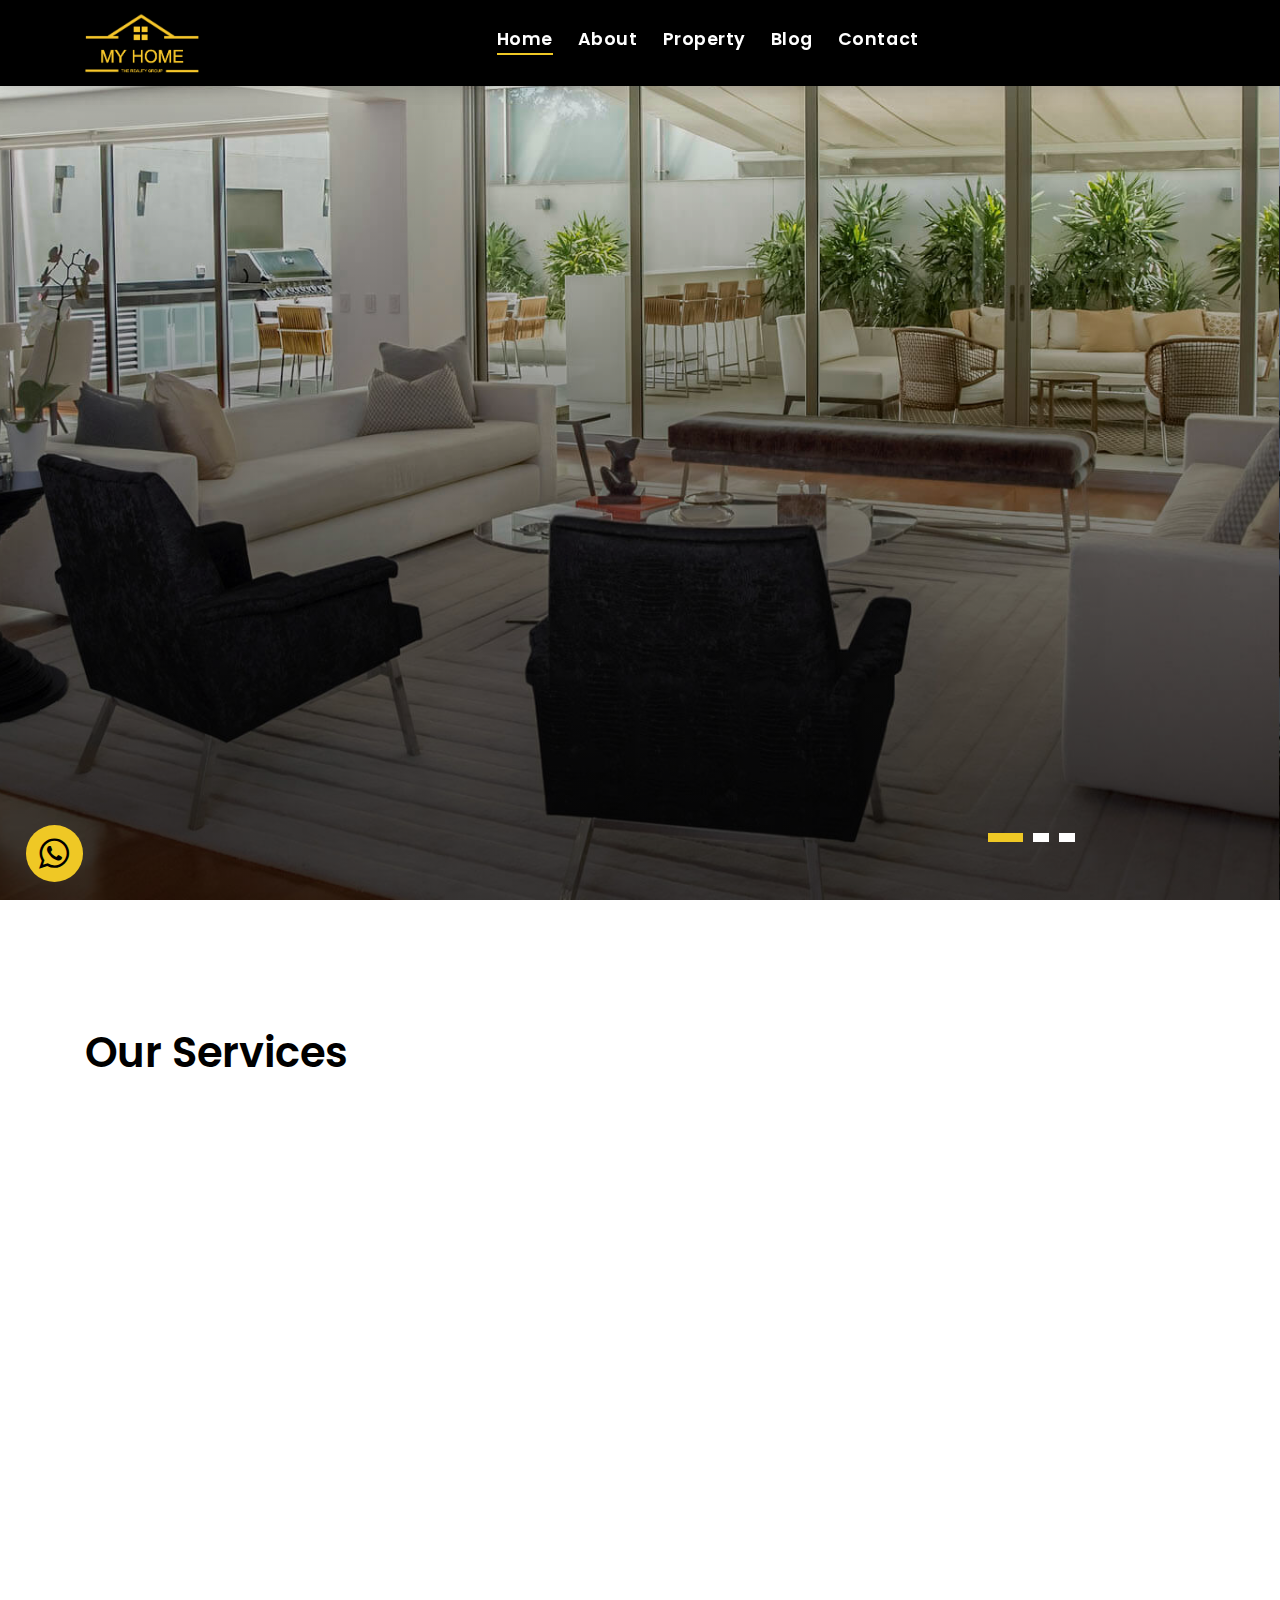
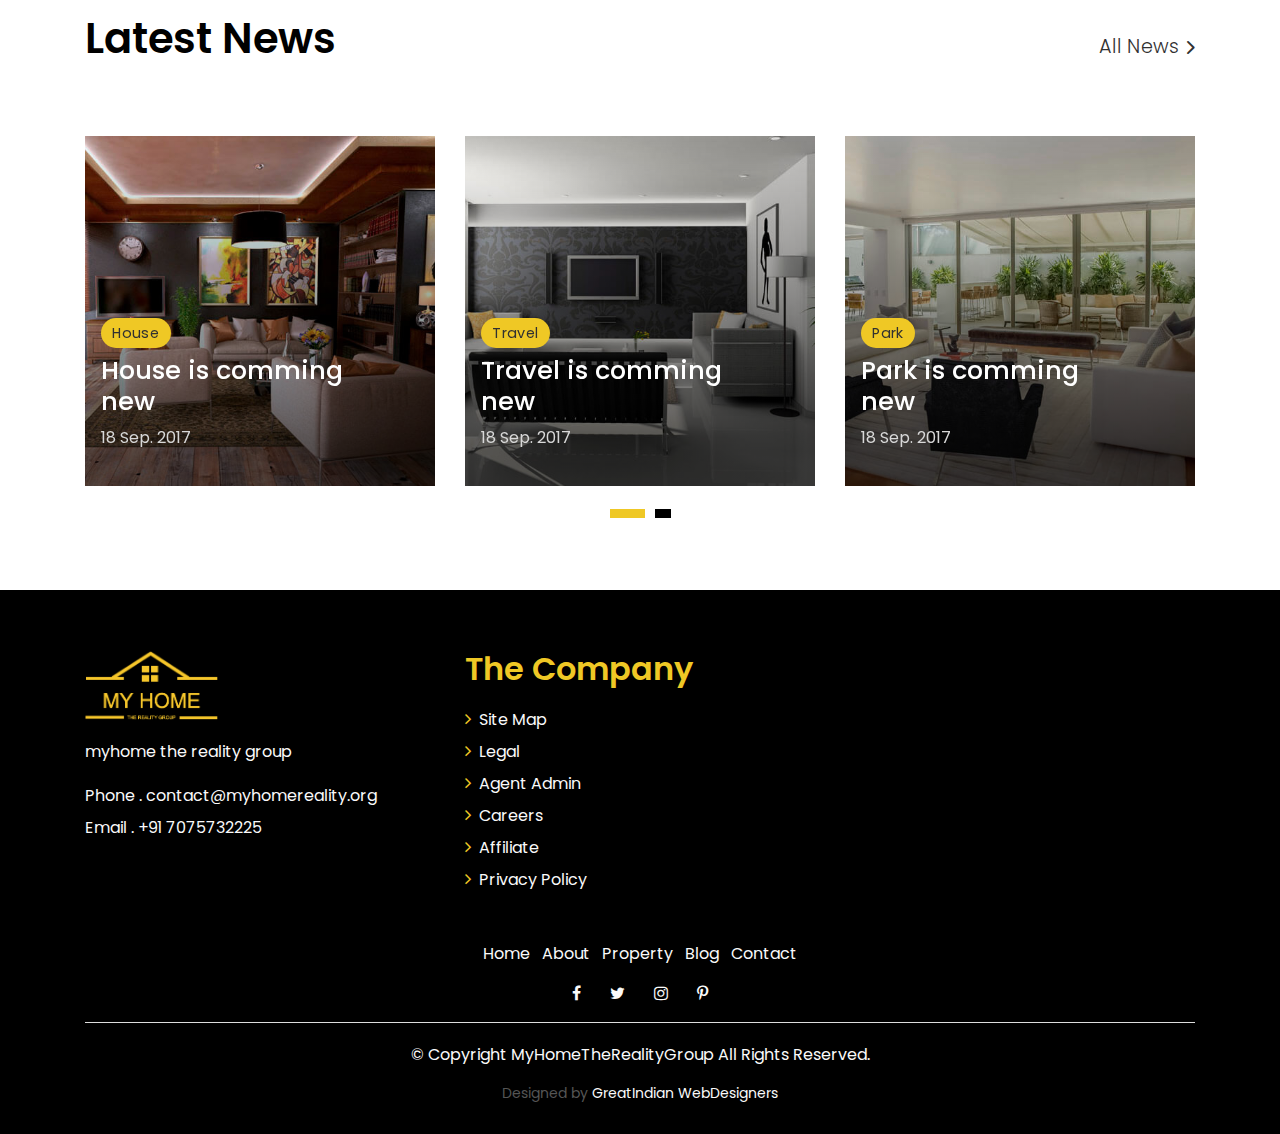
==== commit 98c53dd3: "Update index.html" ====
--- a/index.html
+++ b/index.html
@@ -291,9 +291,9 @@
               </div>
               <div class="card-body-c">
                 <p class="content-c">
-                  Sed porttitor lectus nibh. Cras ultricies ligula sed magna dictum porta. Praesent sapien massa,
-                  convallis a pellentesque
-                  nec, egestas non nisi.
+                  we will deal all open plots with proper approvals
+                  
+                  
                 </p>
               </div>
               <div class="card-footer-c">
@@ -315,9 +315,9 @@
               </div>
               <div class="card-body-c">
                 <p class="content-c">
-                  Nulla porttitor accumsan tincidunt. Curabitur aliquet quam id dui posuere blandit. Mauris blandit
-                  aliquet elit, eget tincidunt
-                  nibh pulvinar a.
+                  we provide loans for our plots 
+                  
+                  
                 </p>
               </div>
               <div class="card-footer-c">
@@ -339,9 +339,9 @@
               </div>
               <div class="card-body-c">
                 <p class="content-c">
-                  Sed porttitor lectus nibh. Cras ultricies ligula sed magna dictum porta. Praesent sapien massa,
-                  convallis a pellentesque
-                  nec, egestas non nisi.
+                  Farmland investing offers multifold benefits,
+                   including many of the characteristics of other well-known investment options. Better still, farmland investing has several advantages over other kinds of alternative investments. 
+                  These can include higher value for your investment dollar, bigger yields, stronger diversification, or much more
                 </p>
               </div>
               <div class="card-footer-c">
@@ -1051,7 +1051,8 @@
     </section>
     <footer>
       <div class="whatsappsticky">
-        <a href="https://api.whatsapp.com/send?phone=+917075732225"><i class="fa fa-whatsapp" id="whatsapp-sticky"></i></a>
+        <a href="https://api.whatsapp.com/send?phone=917075732225"><i class="fa fa-whatsapp"
+            id="whatsapp-sticky"></i></a>
       </div>
       <div class="container">
         <div class="row">
@@ -1065,13 +1066,13 @@
                   <a href="about.html">About</a>
                 </li>
                 <li class="list-inline-item">
-                  <a href="#">Property</a>
+                  <a href="property-grid.html">Property</a>
                 </li>
                 <li class="list-inline-item">
-                  <a href="#">Blog</a>
+                  <a href="blog-grid.html">Blog</a>
                 </li>
                 <li class="list-inline-item">
-                  <a href="#">Contact</a>
+                  <a href="contact.html">Contact</a>
                 </li>
               </ul>
             </nav>
@@ -1139,4 +1140,4 @@
 
   </body>
 
-</html>+</html>
--- a/css/style.css
+++ b/css/style.css
@@ -101,6 +101,10 @@
   font-size: 35px;
   border-radius: 50%;
   z-index: 999;
+}
+#whatsapp-sticky:hover {
+  color: #efc825;
+  background-color: #000000;
 }
 .text-brand {
   color: #efc825;
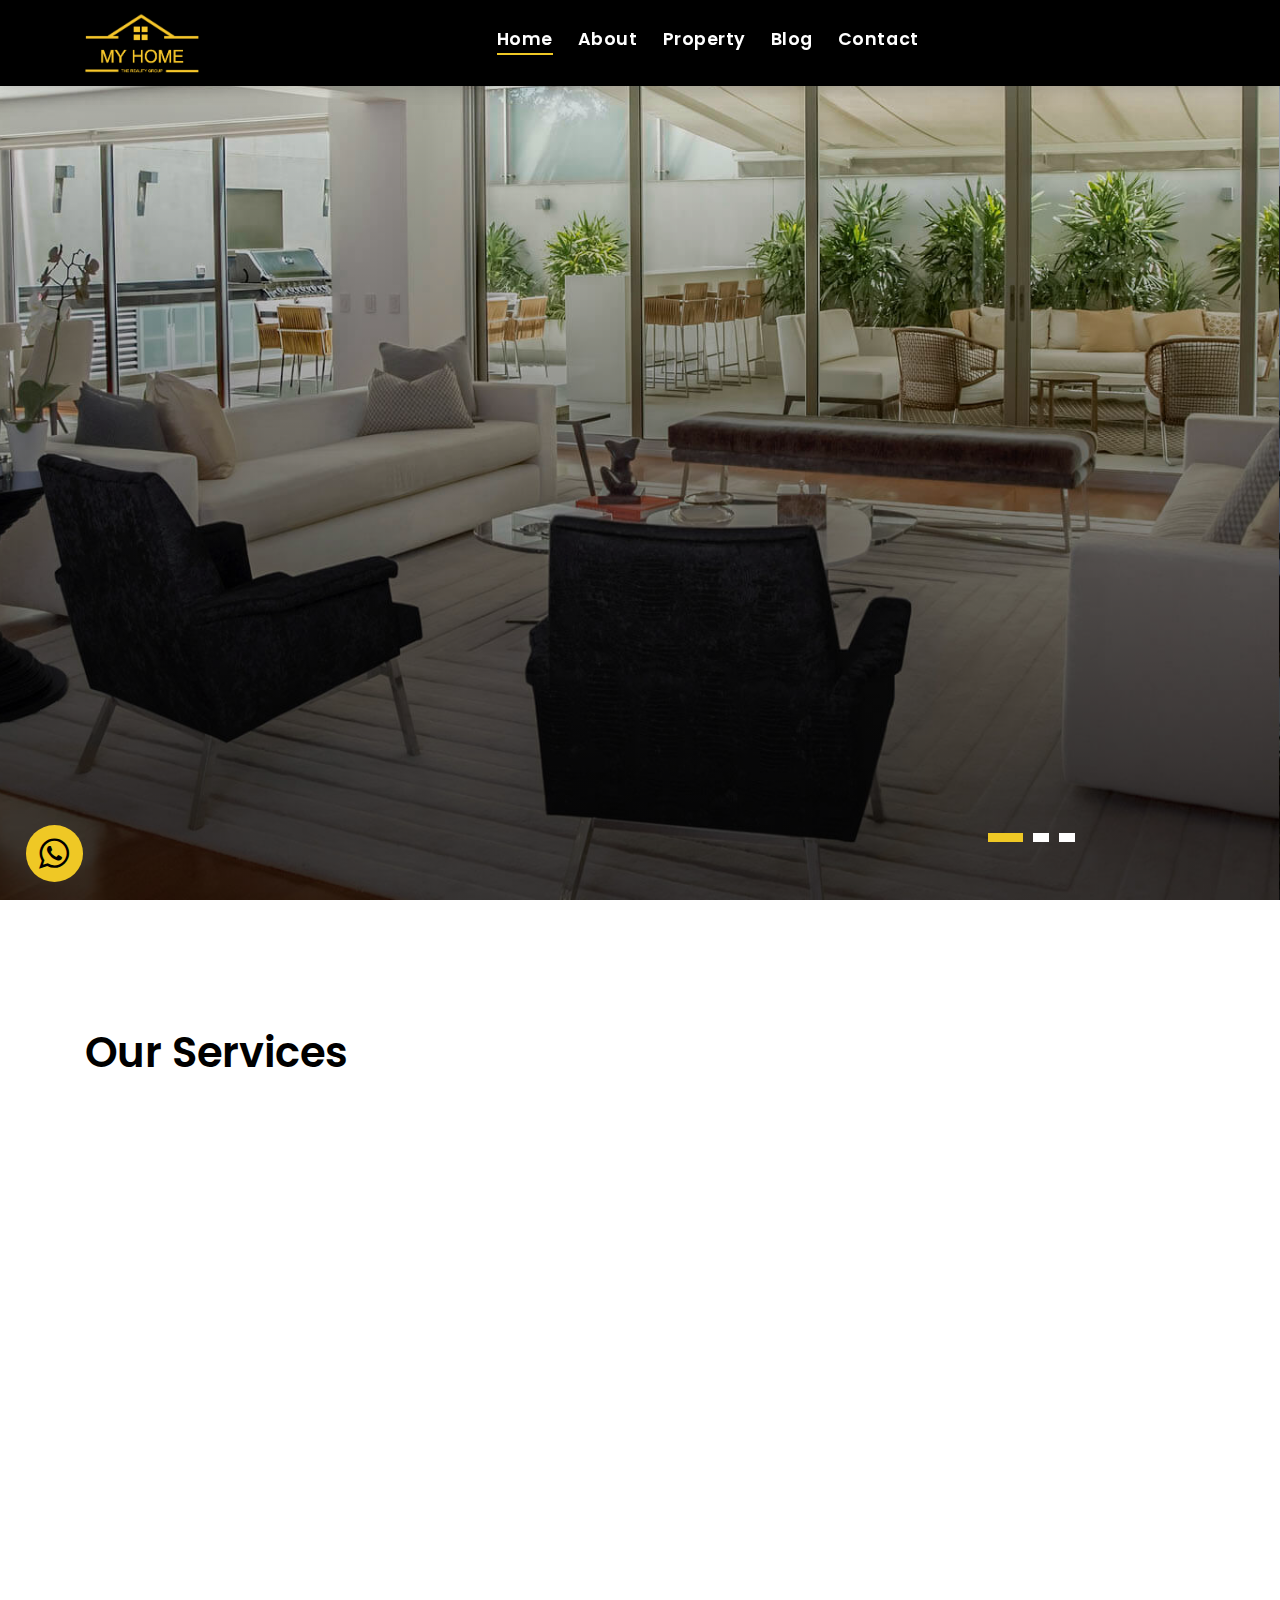
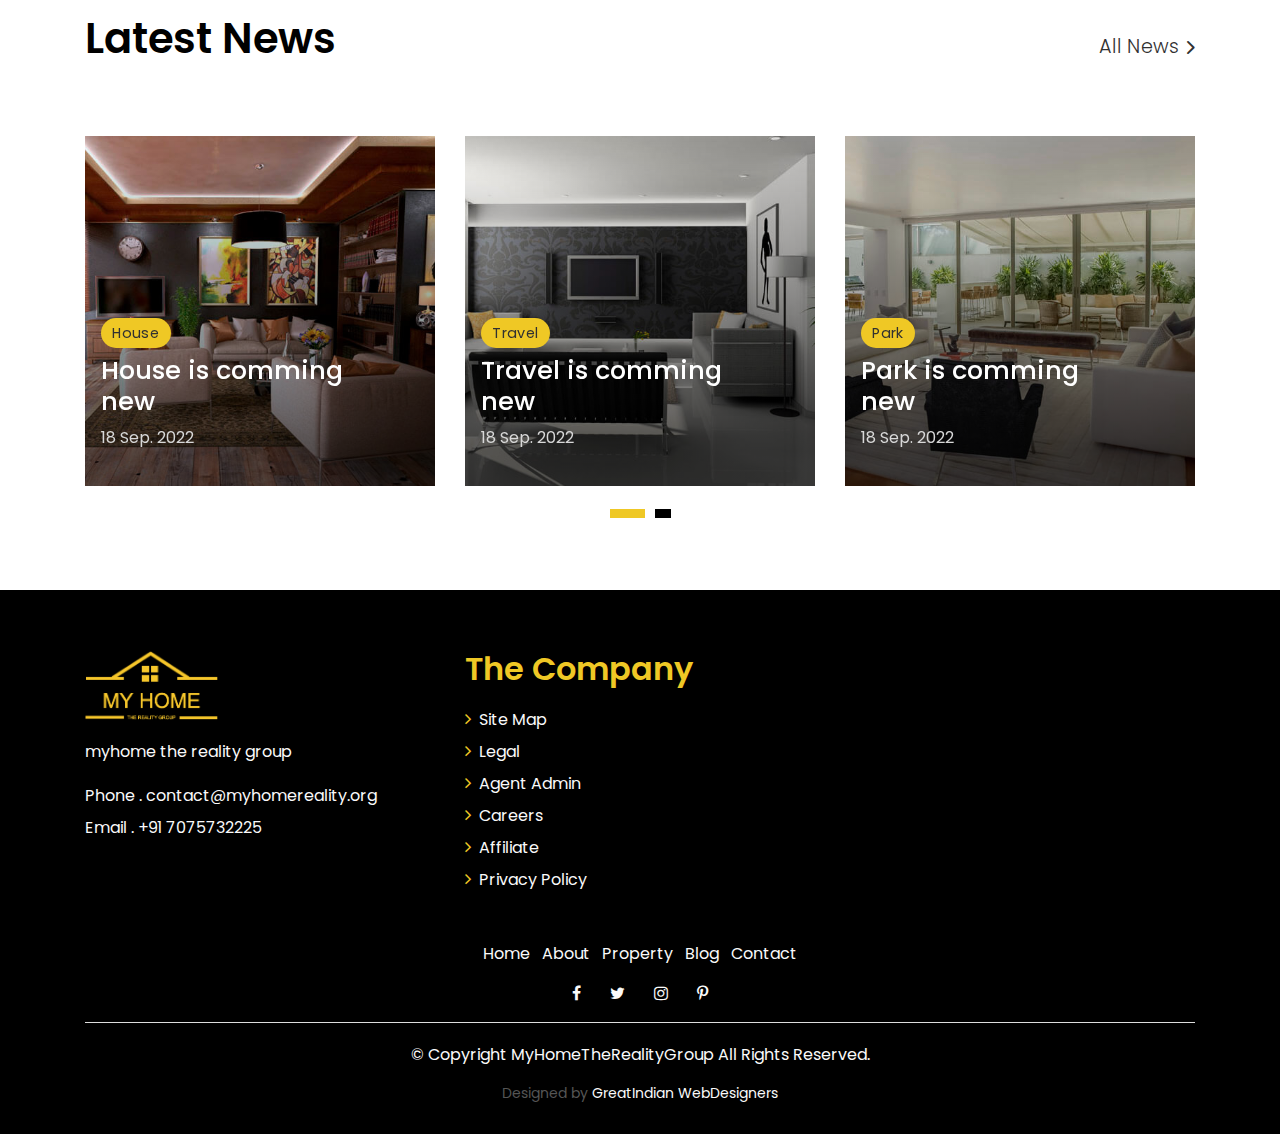
==== commit e6d56679: "commit on main" ====
--- a/index.html
+++ b/index.html
@@ -292,8 +292,8 @@
               <div class="card-body-c">
                 <p class="content-c">
                   we will deal all open plots with proper approvals
-                  
-                  
+
+
                 </p>
               </div>
               <div class="card-footer-c">
@@ -315,9 +315,9 @@
               </div>
               <div class="card-body-c">
                 <p class="content-c">
-                  we provide loans for our plots 
-                  
-                  
+                  we provide loans for our plots
+
+
                 </p>
               </div>
               <div class="card-footer-c">
@@ -340,8 +340,10 @@
               <div class="card-body-c">
                 <p class="content-c">
                   Farmland investing offers multifold benefits,
-                   including many of the characteristics of other well-known investment options. Better still, farmland investing has several advantages over other kinds of alternative investments. 
-                  These can include higher value for your investment dollar, bigger yields, stronger diversification, or much more
+                  including many of the characteristics of other well-known investment options. Better still, farmland
+                  investing has several advantages over other kinds of alternative investments.
+                  These can include higher value for your investment dollar, bigger yields, stronger diversification, or
+                  much more
                 </p>
               </div>
               <div class="card-footer-c">
@@ -808,7 +810,7 @@
                     </h2>
                   </div>
                   <div class="card-date">
-                    <span class="date-b">18 Sep. 2017</span>
+                    <span class="date-b">18 Sep. 2022</span>
                   </div>
                 </div>
               </div>
@@ -831,7 +833,7 @@
                     </h2>
                   </div>
                   <div class="card-date">
-                    <span class="date-b">18 Sep. 2017</span>
+                    <span class="date-b">18 Sep. 2022</span>
                   </div>
                 </div>
               </div>
@@ -854,7 +856,7 @@
                     </h2>
                   </div>
                   <div class="card-date">
-                    <span class="date-b">18 Sep. 2017</span>
+                    <span class="date-b">18 Sep. 2022</span>
                   </div>
                 </div>
               </div>
@@ -877,7 +879,7 @@
                     </h2>
                   </div>
                   <div class="card-date">
-                    <span class="date-b">18 Sep. 2017</span>
+                    <span class="date-b">18 Sep. 2022</span>
                   </div>
                 </div>
               </div>
@@ -1140,4 +1142,4 @@
 
   </body>
 
-</html>
+</html>